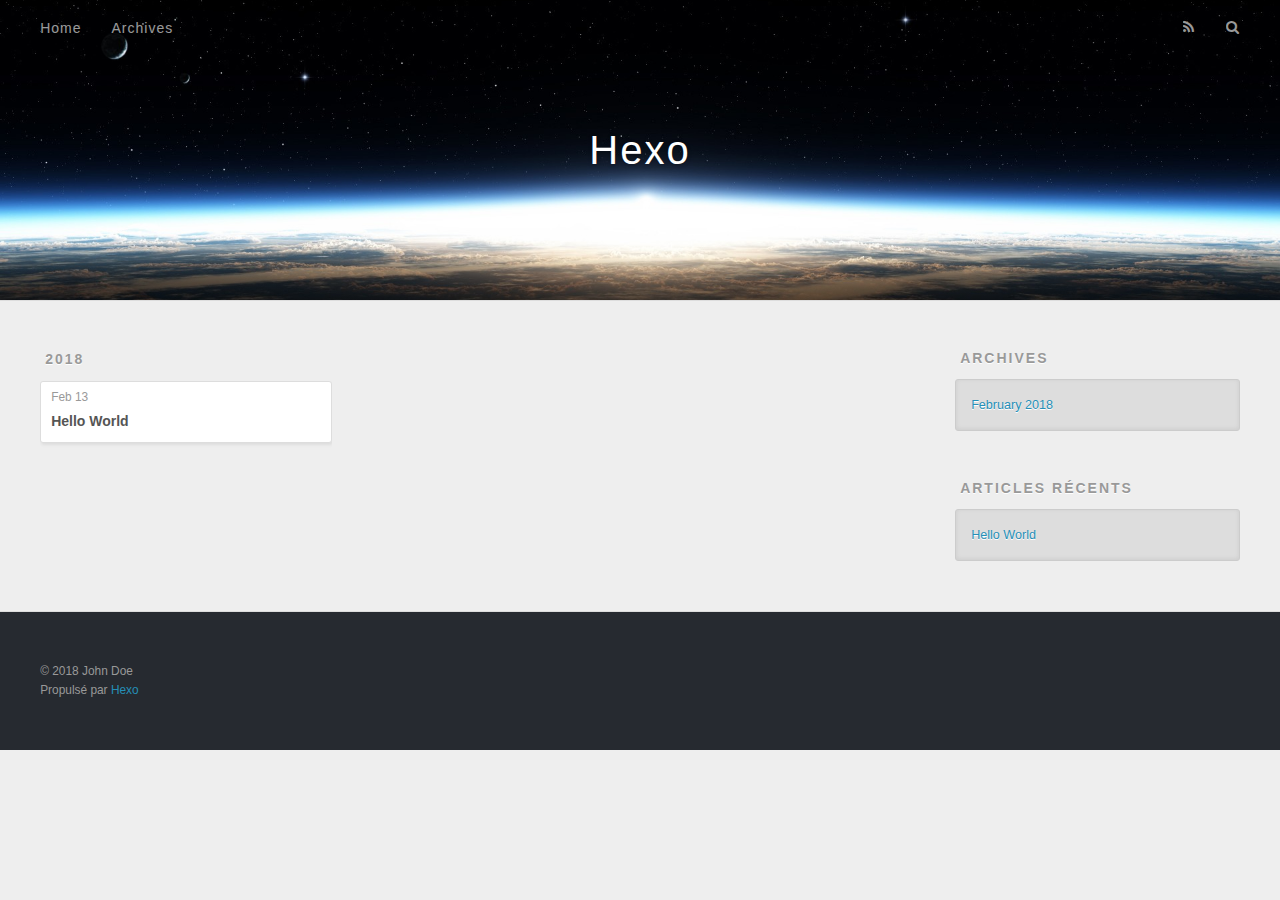
==== archives/index.html @ 567a00db "Site updated: 2018-02-13 11:32:02" ====
<!DOCTYPE html>
<html>
<head>
  <meta charset="utf-8">
  

  
  <title>Archives | Hexo</title>
  <meta name="viewport" content="width=device-width, initial-scale=1, maximum-scale=1">
  <meta property="og:type" content="website">
<meta property="og:title" content="Hexo">
<meta property="og:url" content="http://yoursite.com/archives/index.html">
<meta property="og:site_name" content="Hexo">
<meta name="twitter:card" content="summary">
<meta name="twitter:title" content="Hexo">
  
    <link rel="alternate" href="/atom.xml" title="Hexo" type="application/atom+xml">
  
  
    <link rel="icon" href="/favicon.png">
  
  
    <link href="//fonts.googleapis.com/css?family=Source+Code+Pro" rel="stylesheet" type="text/css">
  
  <link rel="stylesheet" href="/css/style.css">
</head>

<body>
  <div id="container">
    <div id="wrap">
      <header id="header">
  <div id="banner"></div>
  <div id="header-outer" class="outer">
    <div id="header-title" class="inner">
      <h1 id="logo-wrap">
        <a href="/" id="logo">Hexo</a>
      </h1>
      
    </div>
    <div id="header-inner" class="inner">
      <nav id="main-nav">
        <a id="main-nav-toggle" class="nav-icon"></a>
        
          <a class="main-nav-link" href="/">Home</a>
        
          <a class="main-nav-link" href="/archives">Archives</a>
        
      </nav>
      <nav id="sub-nav">
        
          <a id="nav-rss-link" class="nav-icon" href="/atom.xml" title="Flux RSS"></a>
        
        <a id="nav-search-btn" class="nav-icon" title="Rechercher"></a>
      </nav>
      <div id="search-form-wrap">
        <form action="//google.com/search" method="get" accept-charset="UTF-8" class="search-form"><input type="search" name="q" class="search-form-input" placeholder="Search"><button type="submit" class="search-form-submit">&#xF002;</button><input type="hidden" name="sitesearch" value="http://yoursite.com"></form>
      </div>
    </div>
  </div>
</header>
      <div class="outer">
        <section id="main">
  
  
    
    
      
      
      <section class="archives-wrap">
        <div class="archive-year-wrap">
          <a href="/archives/2018" class="archive-year">2018</a>
        </div>
        <div class="archives">
    
    <article class="archive-article archive-type-post">
  <div class="archive-article-inner">
    <header class="archive-article-header">
      <a href="/2018/02/13/hello-world/" class="archive-article-date">
  <time datetime="2018-02-13T03:14:05.000Z" itemprop="datePublished">Feb 13</time>
</a>
      
  
    <h1 itemprop="name">
      <a class="archive-article-title" href="/2018/02/13/hello-world/">Hello World</a>
    </h1>
  

    </header>
  </div>
</article>
  
  
    </div></section>
  


</section>
        
          <aside id="sidebar">
  
    

  
    

  
    
  
    
  <div class="widget-wrap">
    <h3 class="widget-title">Archives</h3>
    <div class="widget">
      <ul class="archive-list"><li class="archive-list-item"><a class="archive-list-link" href="/archives/2018/02/">February 2018</a></li></ul>
    </div>
  </div>


  
    
  <div class="widget-wrap">
    <h3 class="widget-title">Articles récents</h3>
    <div class="widget">
      <ul>
        
          <li>
            <a href="/2018/02/13/hello-world/">Hello World</a>
          </li>
        
      </ul>
    </div>
  </div>

  
</aside>
        
      </div>
      <footer id="footer">
  
  <div class="outer">
    <div id="footer-info" class="inner">
      &copy; 2018 John Doe<br>
      Propulsé par <a href="http://hexo.io/" target="_blank">Hexo</a>
    </div>
  </div>
</footer>
    </div>
    <nav id="mobile-nav">
  
    <a href="/" class="mobile-nav-link">Home</a>
  
    <a href="/archives" class="mobile-nav-link">Archives</a>
  
</nav>
    

<script src="//ajax.googleapis.com/ajax/libs/jquery/2.0.3/jquery.min.js"></script>


  <link rel="stylesheet" href="/fancybox/jquery.fancybox.css">
  <script src="/fancybox/jquery.fancybox.pack.js"></script>


<script src="/js/script.js"></script>



  </div>
</body>
</html>
---- css/style.css ----
body {
  width: 100%;
}
body:before,
body:after {
  content: "";
  display: table;
}
body:after {
  clear: both;
}
html,
body,
div,
span,
applet,
object,
iframe,
h1,
h2,
h3,
h4,
h5,
h6,
p,
blockquote,
pre,
a,
abbr,
acronym,
address,
big,
cite,
code,
del,
dfn,
em,
img,
ins,
kbd,
q,
s,
samp,
small,
strike,
strong,
sub,
sup,
tt,
var,
dl,
dt,
dd,
ol,
ul,
li,
fieldset,
form,
label,
legend,
table,
caption,
tbody,
tfoot,
thead,
tr,
th,
td {
  margin: 0;
  padding: 0;
  border: 0;
  outline: 0;
  font-weight: inherit;
  font-style: inherit;
  font-family: inherit;
  font-size: 100%;
  vertical-align: baseline;
}
body {
  line-height: 1;
  color: #000;
  background: #fff;
}
ol,
ul {
  list-style: none;
}
table {
  border-collapse: separate;
  border-spacing: 0;
  vertical-align: middle;
}
caption,
th,
td {
  text-align: left;
  font-weight: normal;
  vertical-align: middle;
}
a img {
  border: none;
}
input,
button {
  margin: 0;
  padding: 0;
}
input::-moz-focus-inner,
button::-moz-focus-inner {
  border: 0;
  padding: 0;
}
@font-face {
  font-family: FontAwesome;
  font-style: normal;
  font-weight: normal;
  src: url("fonts/fontawesome-webfont.eot?v=#4.0.3");
  src: url("fonts/fontawesome-webfont.eot?#iefix&v=#4.0.3") format("embedded-opentype"), url("fonts/fontawesome-webfont.woff?v=#4.0.3") format("woff"), url("fonts/fontawesome-webfont.ttf?v=#4.0.3") format("truetype"), url("fonts/fontawesome-webfont.svg#fontawesomeregular?v=#4.0.3") format("svg");
}
html,
body,
#container {
  height: 100%;
}
body {
  background: #eee;
  font: 14px -apple-system, BlinkMacSystemFont, "Segoe UI", "Roboto", "Oxygen", "Ubuntu", "Cantarell", "Fira Sans", "Droid Sans", "Helvetica Neue", sans-serif;
  -webkit-text-size-adjust: 100%;
}
.outer {
  max-width: 1220px;
  margin: 0 auto;
  padding: 0 20px;
}
.outer:before,
.outer:after {
  content: "";
  display: table;
}
.outer:after {
  clear: both;
}
.inner {
  display: inline;
  float: left;
  width: 98.33333333333333%;
  margin: 0 0.833333333333333%;
}
.left,
.alignleft {
  float: left;
}
.right,
.alignright {
  float: right;
}
.clear {
  clear: both;
}
#container {
  position: relative;
}
.mobile-nav-on {
  overflow: hidden;
}
#wrap {
  height: 100%;
  width: 100%;
  position: absolute;
  top: 0;
  left: 0;
  -webkit-transition: 0.2s ease-out;
  -moz-transition: 0.2s ease-out;
  -ms-transition: 0.2s ease-out;
  transition: 0.2s ease-out;
  z-index: 1;
  background: #eee;
}
.mobile-nav-on #wrap {
  left: 280px;
}
@media screen and (min-width: 768px) {
  #main {
    display: inline;
    float: left;
    width: 73.33333333333333%;
    margin: 0 0.833333333333333%;
  }
}
.article-date,
.article-category-link,
.archive-year,
.widget-title {
  text-decoration: none;
  text-transform: uppercase;
  letter-spacing: 2px;
  color: #999;
  margin-bottom: 1em;
  margin-left: 5px;
  line-height: 1em;
  text-shadow: 0 1px #fff;
  font-weight: bold;
}
.article-inner,
.archive-article-inner {
  background: #fff;
  -webkit-box-shadow: 1px 2px 3px #ddd;
  box-shadow: 1px 2px 3px #ddd;
  border: 1px solid #ddd;
  border-radius: 3px;
}
.article-entry h1,
.widget h1 {
  font-size: 2em;
}
.article-entry h2,
.widget h2 {
  font-size: 1.5em;
}
.article-entry h3,
.widget h3 {
  font-size: 1.3em;
}
.article-entry h4,
.widget h4 {
  font-size: 1.2em;
}
.article-entry h5,
.widget h5 {
  font-size: 1em;
}
.article-entry h6,
.widget h6 {
  font-size: 1em;
  color: #999;
}
.article-entry hr,
.widget hr {
  border: 1px dashed #ddd;
}
.article-entry strong,
.widget strong {
  font-weight: bold;
}
.article-entry em,
.widget em,
.article-entry cite,
.widget cite {
  font-style: italic;
}
.article-entry sup,
.widget sup,
.article-entry sub,
.widget sub {
  font-size: 0.75em;
  line-height: 0;
  position: relative;
  vertical-align: baseline;
}
.article-entry sup,
.widget sup {
  top: -0.5em;
}
.article-entry sub,
.widget sub {
  bottom: -0.2em;
}
.article-entry small,
.widget small {
  font-size: 0.85em;
}
.article-entry acronym,
.widget acronym,
.article-entry abbr,
.widget abbr {
  border-bottom: 1px dotted;
}
.article-entry ul,
.widget ul,
.article-entry ol,
.widget ol,
.article-entry dl,
.widget dl {
  margin: 0 20px;
  line-height: 1.6em;
}
.article-entry ul ul,
.widget ul ul,
.article-entry ol ul,
.widget ol ul,
.article-entry ul ol,
.widget ul ol,
.article-entry ol ol,
.widget ol ol {
  margin-top: 0;
  margin-bottom: 0;
}
.article-entry ul,
.widget ul {
  list-style: disc;
}
.article-entry ol,
.widget ol {
  list-style: decimal;
}
.article-entry dt,
.widget dt {
  font-weight: bold;
}
#header {
  height: 300px;
  position: relative;
  border-bottom: 1px solid #ddd;
}
#header:before,
#header:after {
  content: "";
  position: absolute;
  left: 0;
  right: 0;
  height: 40px;
}
#header:before {
  top: 0;
  background: -webkit-linear-gradient(rgba(0,0,0,0.2), transparent);
  background: -moz-linear-gradient(rgba(0,0,0,0.2), transparent);
  background: -ms-linear-gradient(rgba(0,0,0,0.2), transparent);
  background: linear-gradient(rgba(0,0,0,0.2), transparent);
}
#header:after {
  bottom: 0;
  background: -webkit-linear-gradient(transparent, rgba(0,0,0,0.2));
  background: -moz-linear-gradient(transparent, rgba(0,0,0,0.2));
  background: -ms-linear-gradient(transparent, rgba(0,0,0,0.2));
  background: linear-gradient(transparent, rgba(0,0,0,0.2));
}
#header-outer {
  height: 100%;
  position: relative;
}
#header-inner {
  position: relative;
  overflow: hidden;
}
#banner {
  position: absolute;
  top: 0;
  left: 0;
  width: 100%;
  height: 100%;
  background: url("images/banner.jpg") center #000;
  -webkit-background-size: cover;
  -moz-background-size: cover;
  background-size: cover;
  z-index: -1;
}
#header-title {
  text-align: center;
  height: 40px;
  position: absolute;
  top: 50%;
  left: 0;
  margin-top: -20px;
}
#logo,
#subtitle {
  text-decoration: none;
  color: #fff;
  font-weight: 300;
  text-shadow: 0 1px 4px rgba(0,0,0,0.3);
}
#logo {
  font-size: 40px;
  line-height: 40px;
  letter-spacing: 2px;
}
#subtitle {
  font-size: 16px;
  line-height: 16px;
  letter-spacing: 1px;
}
#subtitle-wrap {
  margin-top: 16px;
}
#main-nav {
  float: left;
  margin-left: -15px;
}
.nav-icon,
.main-nav-link {
  float: left;
  color: #fff;
  opacity: 0.6;
  text-decoration: none;
  text-shadow: 0 1px rgba(0,0,0,0.2);
  -webkit-transition: opacity 0.2s;
  -moz-transition: opacity 0.2s;
  -ms-transition: opacity 0.2s;
  transition: opacity 0.2s;
  display: block;
  padding: 20px 15px;
}
.nav-icon:hover,
.main-nav-link:hover {
  opacity: 1;
}
.nav-icon {
  font-family: FontAwesome;
  text-align: center;
  font-size: 14px;
  width: 14px;
  height: 14px;
  padding: 20px 15px;
  position: relative;
  cursor: pointer;
}
.main-nav-link {
  font-weight: 300;
  letter-spacing: 1px;
}
@media screen and (max-width: 479px) {
  .main-nav-link {
    display: none;
  }
}
#main-nav-toggle {
  display: none;
}
#main-nav-toggle:before {
  content: "\f0c9";
}
@media screen and (max-width: 479px) {
  #main-nav-toggle {
    display: block;
  }
}
#sub-nav {
  float: right;
  margin-right: -15px;
}
#nav-rss-link:before {
  content: "\f09e";
}
#nav-search-btn:before {
  content: "\f002";
}
#search-form-wrap {
  position: absolute;
  top: 15px;
  width: 150px;
  height: 30px;
  right: -150px;
  opacity: 0;
  -webkit-transition: 0.2s ease-out;
  -moz-transition: 0.2s ease-out;
  -ms-transition: 0.2s ease-out;
  transition: 0.2s ease-out;
}
#search-form-wrap.on {
  opacity: 1;
  right: 0;
}
@media screen and (max-width: 479px) {
  #search-form-wrap {
    width: 100%;
    right: -100%;
  }
}
.search-form {
  position: absolute;
  top: 0;
  left: 0;
  right: 0;
  background: #fff;
  padding: 5px 15px;
  border-radius: 15px;
  -webkit-box-shadow: 0 0 10px rgba(0,0,0,0.3);
  box-shadow: 0 0 10px rgba(0,0,0,0.3);
}
.search-form-input {
  border: none;
  background: none;
  color: #555;
  width: 100%;
  font: 13px -apple-system, BlinkMacSystemFont, "Segoe UI", "Roboto", "Oxygen", "Ubuntu", "Cantarell", "Fira Sans", "Droid Sans", "Helvetica Neue", sans-serif;
  outline: none;
}
.search-form-input::-webkit-search-results-decoration,
.search-form-input::-webkit-search-cancel-button {
  -webkit-appearance: none;
}
.search-form-submit {
  position: absolute;
  top: 50%;
  right: 10px;
  margin-top: -7px;
  font: 13px FontAwesome;
  border: none;
  background: none;
  color: #bbb;
  cursor: pointer;
}
.search-form-submit:hover,
.search-form-submit:focus {
  color: #777;
}
.article {
  margin: 50px 0;
}
.article-inner {
  overflow: hidden;
}
.article-meta:before,
.article-meta:after {
  content: "";
  display: table;
}
.article-meta:after {
  clear: both;
}
.article-date {
  float: left;
}
.article-category {
  float: left;
  line-height: 1em;
  color: #ccc;
  text-shadow: 0 1px #fff;
  margin-left: 8px;
}
.article-category:before {
  content: "\2022";
}
.article-category-link {
  margin: 0 12px 1em;
}
.article-header {
  padding: 20px 20px 0;
}
.article-title {
  text-decoration: none;
  font-size: 2em;
  font-weight: bold;
  color: #555;
  line-height: 1.1em;
  -webkit-transition: color 0.2s;
  -moz-transition: color 0.2s;
  -ms-transition: color 0.2s;
  transition: color 0.2s;
}
a.article-title:hover {
  color: #258fb8;
}
.article-entry {
  color: #555;
  padding: 0 20px;
}
.article-entry:before,
.article-entry:after {
  content: "";
  display: table;
}
.article-entry:after {
  clear: both;
}
.article-entry p,
.article-entry table {
  line-height: 1.6em;
  margin: 1.6em 0;
}
.article-entry h1,
.article-entry h2,
.article-entry h3,
.article-entry h4,
.article-entry h5,
.article-entry h6 {
  font-weight: bold;
}
.article-entry h1,
.article-entry h2,
.article-entry h3,
.article-entry h4,
.article-entry h5,
.article-entry h6 {
  line-height: 1.1em;
  margin: 1.1em 0;
}
.article-entry a {
  color: #258fb8;
  text-decoration: none;
}
.article-entry a:hover {
  text-decoration: underline;
}
.article-entry ul,
.article-entry ol,
.article-entry dl {
  margin-top: 1.6em;
  margin-bottom: 1.6em;
}
.article-entry img,
.article-entry video {
  max-width: 100%;
  height: auto;
  display: block;
  margin: auto;
}
.article-entry iframe {
  border: none;
}
.article-entry table {
  width: 100%;
  border-collapse: collapse;
  border-spacing: 0;
}
.article-entry th {
  font-weight: bold;
  border-bottom: 3px solid #ddd;
  padding-bottom: 0.5em;
}
.article-entry td {
  border-bottom: 1px solid #ddd;
  padding: 10px 0;
}
.article-entry blockquote {
  font-family: Georgia, "Times New Roman", serif;
  font-size: 1.4em;
  margin: 1.6em 20px;
  text-align: center;
}
.article-entry blockquote footer {
  font-size: 14px;
  margin: 1.6em 0;
  font-family: -apple-system, BlinkMacSystemFont, "Segoe UI", "Roboto", "Oxygen", "Ubuntu", "Cantarell", "Fira Sans", "Droid Sans", "Helvetica Neue", sans-serif;
}
.article-entry blockquote footer cite:before {
  content: "—";
  padding: 0 0.5em;
}
.article-entry .pullquote {
  text-align: left;
  width: 45%;
  margin: 0;
}
.article-entry .pullquote.left {
  margin-left: 0.5em;
  margin-right: 1em;
}
.article-entry .pullquote.right {
  margin-right: 0.5em;
  margin-left: 1em;
}
.article-entry .caption {
  color: #999;
  display: block;
  font-size: 0.9em;
  margin-top: 0.5em;
  position: relative;
  text-align: center;
}
.article-entry .video-container {
  position: relative;
  padding-top: 56.25%;
  height: 0;
  overflow: hidden;
}
.article-entry .video-container iframe,
.article-entry .video-container object,
.article-entry .video-container embed {
  position: absolute;
  top: 0;
  left: 0;
  width: 100%;
  height: 100%;
  margin-top: 0;
}
.article-more-link a {
  display: inline-block;
  line-height: 1em;
  padding: 6px 15px;
  border-radius: 15px;
  background: #eee;
  color: #999;
  text-shadow: 0 1px #fff;
  text-decoration: none;
}
.article-more-link a:hover {
  background: #258fb8;
  color: #fff;
  text-decoration: none;
  text-shadow: 0 1px #1e7293;
}
.article-footer {
  font-size: 0.85em;
  line-height: 1.6em;
  border-top: 1px solid #ddd;
  padding-top: 1.6em;
  margin: 0 20px 20px;
}
.article-footer:before,
.article-footer:after {
  content: "";
  display: table;
}
.article-footer:after {
  clear: both;
}
.article-footer a {
  color: #999;
  text-decoration: none;
}
.article-footer a:hover {
  color: #555;
}
.article-tag-list-item {
  float: left;
  margin-right: 10px;
}
.article-tag-list-link:before {
  content: "#";
}
.article-comment-link {
  float: right;
}
.article-comment-link:before {
  content: "\f075";
  font-family: FontAwesome;
  padding-right: 8px;
}
.article-share-link {
  cursor: pointer;
  float: right;
  margin-left: 20px;
}
.article-share-link:before {
  content: "\f064";
  font-family: FontAwesome;
  padding-right: 6px;
}
#article-nav {
  position: relative;
}
#article-nav:before,
#article-nav:after {
  content: "";
  display: table;
}
#article-nav:after {
  clear: both;
}
@media screen and (min-width: 768px) {
  #article-nav {
    margin: 50px 0;
  }
  #article-nav:before {
    width: 8px;
    height: 8px;
    position: absolute;
    top: 50%;
    left: 50%;
    margin-top: -4px;
    margin-left: -4px;
    content: "";
    border-radius: 50%;
    background: #ddd;
    -webkit-box-shadow: 0 1px 2px #fff;
    box-shadow: 0 1px 2px #fff;
  }
}
.article-nav-link-wrap {
  text-decoration: none;
  text-shadow: 0 1px #fff;
  color: #999;
  -webkit-box-sizing: border-box;
  -moz-box-sizing: border-box;
  box-sizing: border-box;
  margin-top: 50px;
  text-align: center;
  display: block;
}
.article-nav-link-wrap:hover {
  color: #555;
}
@media screen and (min-width: 768px) {
  .article-nav-link-wrap {
    width: 50%;
    margin-top: 0;
  }
}
@media screen and (min-width: 768px) {
  #article-nav-newer {
    float: left;
    text-align: right;
    padding-right: 20px;
  }
}
@media screen and (min-width: 768px) {
  #article-nav-older {
    float: right;
    text-align: left;
    padding-left: 20px;
  }
}
.article-nav-caption {
  text-transform: uppercase;
  letter-spacing: 2px;
  color: #ddd;
  line-height: 1em;
  font-weight: bold;
}
#article-nav-newer .article-nav-caption {
  margin-right: -2px;
}
.article-nav-title {
  font-size: 0.85em;
  line-height: 1.6em;
  margin-top: 0.5em;
}
.article-share-box {
  position: absolute;
  display: none;
  background: #fff;
  -webkit-box-shadow: 1px 2px 10px rgba(0,0,0,0.2);
  box-shadow: 1px 2px 10px rgba(0,0,0,0.2);
  border-radius: 3px;
  margin-left: -145px;
  overflow: hidden;
  z-index: 1;
}
.article-share-box.on {
  display: block;
}
.article-share-input {
  width: 100%;
  background: none;
  -webkit-box-sizing: border-box;
  -moz-box-sizing: border-box;
  box-sizing: border-box;
  font: 14px -apple-system, BlinkMacSystemFont, "Segoe UI", "Roboto", "Oxygen", "Ubuntu", "Cantarell", "Fira Sans", "Droid Sans", "Helvetica Neue", sans-serif;
  padding: 0 15px;
  color: #555;
  outline: none;
  border: 1px solid #ddd;
  border-radius: 3px 3px 0 0;
  height: 36px;
  line-height: 36px;
}
.article-share-links {
  background: #eee;
}
.article-share-links:before,
.article-share-links:after {
  content: "";
  display: table;
}
.article-share-links:after {
  clear: both;
}
.article-share-twitter,
.article-share-facebook,
.article-share-pinterest,
.article-share-google {
  width: 50px;
  height: 36px;
  display: block;
  float: left;
  position: relative;
  color: #999;
  text-shadow: 0 1px #fff;
}
.article-share-twitter:before,
.article-share-facebook:before,
.article-share-pinterest:before,
.article-share-google:before {
  font-size: 20px;
  font-family: FontAwesome;
  width: 20px;
  height: 20px;
  position: absolute;
  top: 50%;
  left: 50%;
  margin-top: -10px;
  margin-left: -10px;
  text-align: center;
}
.article-share-twitter:hover,
.article-share-facebook:hover,
.article-share-pinterest:hover,
.article-share-google:hover {
  color: #fff;
}
.article-share-twitter:before {
  content: "\f099";
}
.article-share-twitter:hover {
  background: #00aced;
  text-shadow: 0 1px #008abe;
}
.article-share-facebook:before {
  content: "\f09a";
}
.article-share-facebook:hover {
  background: #3b5998;
  text-shadow: 0 1px #2f477a;
}
.article-share-pinterest:before {
  content: "\f0d2";
}
.article-share-pinterest:hover {
  background: #cb2027;
  text-shadow: 0 1px #a21a1f;
}
.article-share-google:before {
  content: "\f0d5";
}
.article-share-google:hover {
  background: #dd4b39;
  text-shadow: 0 1px #be3221;
}
.article-gallery {
  background: #000;
  position: relative;
}
.article-gallery-photos {
  position: relative;
  overflow: hidden;
}
.article-gallery-img {
  display: none;
  max-width: 100%;
}
.article-gallery-img:first-child {
  display: block;
}
.article-gallery-img.loaded {
  position: absolute;
  display: block;
}
.article-gallery-img img {
  display: block;
  max-width: 100%;
  margin: 0 auto;
}
#comments {
  background: #fff;
  -webkit-box-shadow: 1px 2px 3px #ddd;
  box-shadow: 1px 2px 3px #ddd;
  padding: 20px;
  border: 1px solid #ddd;
  border-radius: 3px;
  margin: 50px 0;
}
#comments a {
  color: #258fb8;
}
.archives-wrap {
  margin: 50px 0;
}
.archives:before,
.archives:after {
  content: "";
  display: table;
}
.archives:after {
  clear: both;
}
.archive-year-wrap {
  margin-bottom: 1em;
}
.archives {
  -webkit-column-gap: 10px;
  -moz-column-gap: 10px;
  column-gap: 10px;
}
@media screen and (min-width: 480px) and (max-width: 767px) {
  .archives {
    -webkit-column-count: 2;
    -moz-column-count: 2;
    column-count: 2;
  }
}
@media screen and (min-width: 768px) {
  .archives {
    -webkit-column-count: 3;
    -moz-column-count: 3;
    column-count: 3;
  }
}
.archive-article {
  -webkit-column-break-inside: avoid;
  page-break-inside: avoid;
  overflow: hidden;
  break-inside: avoid-column;
}
.archive-article-inner {
  padding: 10px;
  margin-bottom: 15px;
}
.archive-article-title {
  text-decoration: none;
  font-weight: bold;
  color: #555;
  -webkit-transition: color 0.2s;
  -moz-transition: color 0.2s;
  -ms-transition: color 0.2s;
  transition: color 0.2s;
  line-height: 1.6em;
}
.archive-article-title:hover {
  color: #258fb8;
}
.archive-article-footer {
  margin-top: 1em;
}
.archive-article-date {
  color: #999;
  text-decoration: none;
  font-size: 0.85em;
  line-height: 1em;
  margin-bottom: 0.5em;
  display: block;
}
#page-nav {
  margin: 50px auto;
  background: #fff;
  -webkit-box-shadow: 1px 2px 3px #ddd;
  box-shadow: 1px 2px 3px #ddd;
  border: 1px solid #ddd;
  border-radius: 3px;
  text-align: center;
  color: #999;
  overflow: hidden;
}
#page-nav:before,
#page-nav:after {
  content: "";
  display: table;
}
#page-nav:after {
  clear: both;
}
#page-nav a,
#page-nav span {
  padding: 10px 20px;
  line-height: 1;
  height: 2ex;
}
#page-nav a {
  color: #999;
  text-decoration: none;
}
#page-nav a:hover {
  background: #999;
  color: #fff;
}
#page-nav .prev {
  float: left;
}
#page-nav .next {
  float: right;
}
#page-nav .page-number {
  display: inline-block;
}
@media screen and (max-width: 479px) {
  #page-nav .page-number {
    display: none;
  }
}
#page-nav .current {
  color: #555;
  font-weight: bold;
}
#page-nav .space {
  color: #ddd;
}
#footer {
  background: #262a30;
  padding: 50px 0;
  border-top: 1px solid #ddd;
  color: #999;
}
#footer a {
  color: #258fb8;
  text-decoration: none;
}
#footer a:hover {
  text-decoration: underline;
}
#footer-info {
  line-height: 1.6em;
  font-size: 0.85em;
}
.article-entry pre,
.article-entry .highlight {
  background: #2d2d2d;
  margin: 0 -20px;
  padding: 15px 20px;
  border-style: solid;
  border-color: #ddd;
  border-width: 1px 0;
  overflow: auto;
  color: #ccc;
  line-height: 22.400000000000002px;
}
.article-entry .highlight .gutter pre,
.article-entry .gist .gist-file .gist-data .line-numbers {
  color: #666;
  font-size: 0.85em;
}
.article-entry pre,
.article-entry code {
  font-family: "Source Code Pro", Consolas, Monaco, Menlo, Consolas, monospace;
}
.article-entry code {
  background: #eee;
  text-shadow: 0 1px #fff;
  padding: 0 0.3em;
}
.article-entry pre code {
  background: none;
  text-shadow: none;
  padding: 0;
}
.article-entry .highlight pre {
  border: none;
  margin: 0;
  padding: 0;
}
.article-entry .highlight table {
  margin: 0;
  width: auto;
}
.article-entry .highlight td {
  border: none;
  padding: 0;
}
.article-entry .highlight figcaption {
  font-size: 0.85em;
  color: #999;
  line-height: 1em;
  margin-bottom: 1em;
}
.article-entry .highlight figcaption:before,
.article-entry .highlight figcaption:after {
  content: "";
  display: table;
}
.article-entry .highlight figcaption:after {
  clear: both;
}
.article-entry .highlight figcaption a {
  float: right;
}
.article-entry .highlight .gutter pre {
  text-align: right;
  padding-right: 20px;
}
.article-entry .highlight .line {
  height: 22.400000000000002px;
}
.article-entry .highlight .line.marked {
  background: #515151;
}
.article-entry .gist {
  margin: 0 -20px;
  border-style: solid;
  border-color: #ddd;
  border-width: 1px 0;
  background: #2d2d2d;
  padding: 15px 20px 15px 0;
}
.article-entry .gist .gist-file {
  border: none;
  font-family: "Source Code Pro", Consolas, Monaco, Menlo, Consolas, monospace;
  margin: 0;
}
.article-entry .gist .gist-file .gist-data {
  background: none;
  border: none;
}
.article-entry .gist .gist-file .gist-data .line-numbers {
  background: none;
  border: none;
  padding: 0 20px 0 0;
}
.article-entry .gist .gist-file .gist-data .line-data {
  padding: 0 !important;
}
.article-entry .gist .gist-file .highlight {
  margin: 0;
  padding: 0;
  border: none;
}
.article-entry .gist .gist-file .gist-meta {
  background: #2d2d2d;
  color: #999;
  font: 0.85em -apple-system, BlinkMacSystemFont, "Segoe UI", "Roboto", "Oxygen", "Ubuntu", "Cantarell", "Fira Sans", "Droid Sans", "Helvetica Neue", sans-serif;
  text-shadow: 0 0;
  padding: 0;
  margin-top: 1em;
  margin-left: 20px;
}
.article-entry .gist .gist-file .gist-meta a {
  color: #258fb8;
  font-weight: normal;
}
.article-entry .gist .gist-file .gist-meta a:hover {
  text-decoration: underline;
}
pre .comment,
pre .title {
  color: #999;
}
pre .variable,
pre .attribute,
pre .tag,
pre .regexp,
pre .ruby .constant,
pre .xml .tag .title,
pre .xml .pi,
pre .xml .doctype,
pre .html .doctype,
pre .css .id,
pre .css .class,
pre .css .pseudo {
  color: #f2777a;
}
pre .number,
pre .preprocessor,
pre .built_in,
pre .literal,
pre .params,
pre .constant {
  color: #f99157;
}
pre .class,
pre .ruby .class .title,
pre .css .rules .attribute {
  color: #9c9;
}
pre .string,
pre .value,
pre .inheritance,
pre .header,
pre .ruby .symbol,
pre .xml .cdata {
  color: #9c9;
}
pre .css .hexcolor {
  color: #6cc;
}
pre .function,
pre .python .decorator,
pre .python .title,
pre .ruby .function .title,
pre .ruby .title .keyword,
pre .perl .sub,
pre .javascript .title,
pre .coffeescript .title {
  color: #69c;
}
pre .keyword,
pre .javascript .function {
  color: #c9c;
}
@media screen and (max-width: 479px) {
  #mobile-nav {
    position: absolute;
    top: 0;
    left: 0;
    width: 280px;
    height: 100%;
    background: #191919;
    border-right: 1px solid #fff;
  }
}
@media screen and (max-width: 479px) {
  .mobile-nav-link {
    display: block;
    color: #999;
    text-decoration: none;
    padding: 15px 20px;
    font-weight: bold;
  }
  .mobile-nav-link:hover {
    color: #fff;
  }
}
@media screen and (min-width: 768px) {
  #sidebar {
    display: inline;
    float: left;
    width: 23.333333333333332%;
    margin: 0 0.833333333333333%;
  }
}
.widget-wrap {
  margin: 50px 0;
}
.widget {
  color: #777;
  text-shadow: 0 1px #fff;
  background: #ddd;
  -webkit-box-shadow: 0 -1px 4px #ccc inset;
  box-shadow: 0 -1px 4px #ccc inset;
  border: 1px solid #ccc;
  padding: 15px;
  border-radius: 3px;
}
.widget a {
  color: #258fb8;
  text-decoration: none;
}
.widget a:hover {
  text-decoration: underline;
}
.widget ul ul,
.widget ol ul,
.widget dl ul,
.widget ul ol,
.widget ol ol,
.widget dl ol,
.widget ul dl,
.widget ol dl,
.widget dl dl {
  margin-left: 15px;
  list-style: disc;
}
.widget {
  line-height: 1.6em;
  word-wrap: break-word;
  font-size: 0.9em;
}
.widget ul,
.widget ol {
  list-style: none;
  margin: 0;
}
.widget ul ul,
.widget ol ul,
.widget ul ol,
.widget ol ol {
  margin: 0 20px;
}
.widget ul ul,
.widget ol ul {
  list-style: disc;
}
.widget ul ol,
.widget ol ol {
  list-style: decimal;
}
.category-list-count,
.tag-list-count,
.archive-list-count {
  padding-left: 5px;
  color: #999;
  font-size: 0.85em;
}
.category-list-count:before,
.tag-list-count:before,
.archive-list-count:before {
  content: "(";
}
.category-list-count:after,
.tag-list-count:after,
.archive-list-count:after {
  content: ")";
}
.tagcloud a {
  margin-right: 5px;
  display: inline-block;
}
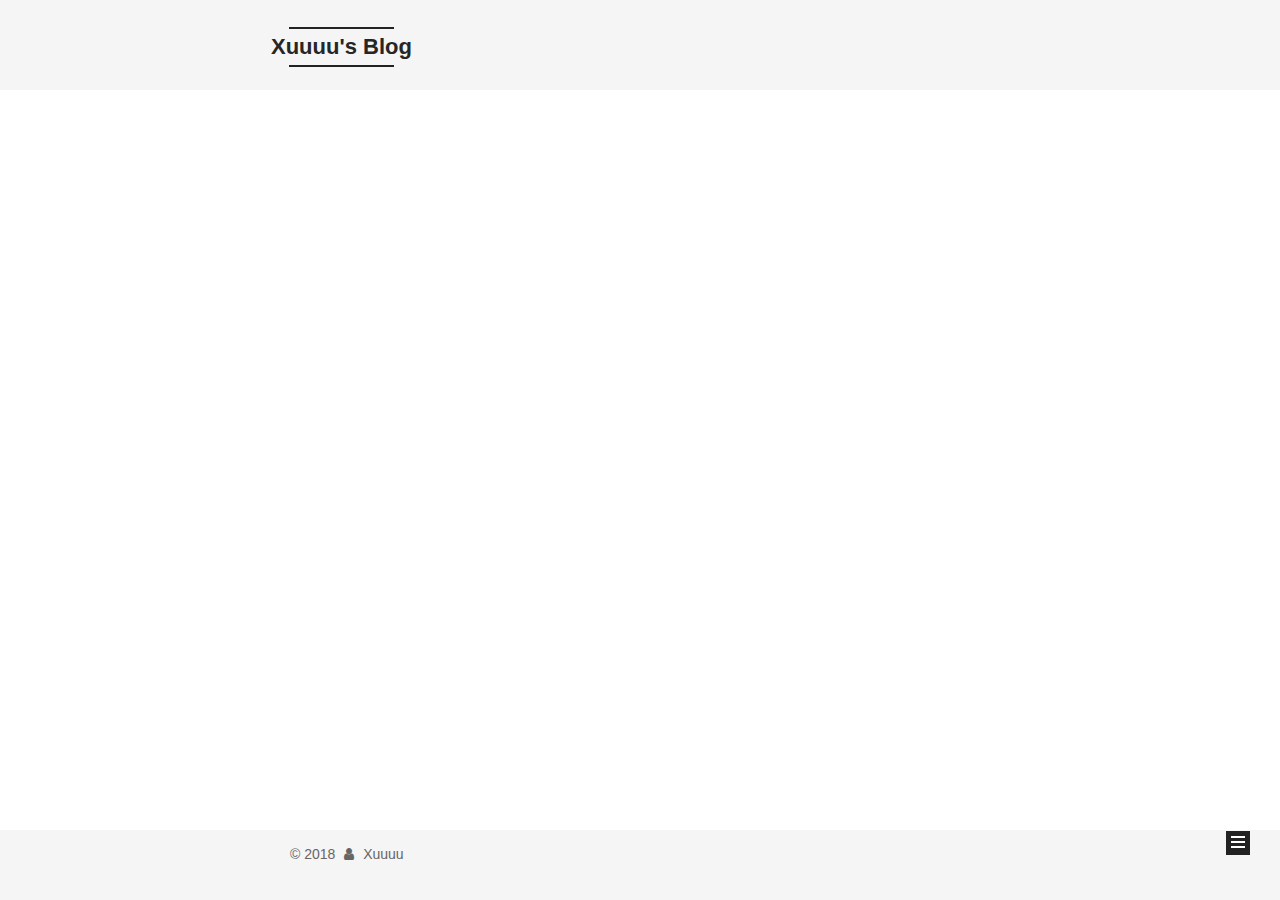
==== commit 506fc27c: "Site updated: 2018-02-13 17:18:20" ====
--- a/archives/index.html
+++ b/archives/index.html
@@ -1,169 +1,557 @@
 <!DOCTYPE html>
-<html>
+
+
+
+  
+
+
+<html class="theme-next mist use-motion" lang="zh-Hans">
 <head>
-  <meta charset="utf-8">
-  
-
-  
-  <title>Archives | Hexo</title>
-  <meta name="viewport" content="width=device-width, initial-scale=1, maximum-scale=1">
-  <meta property="og:type" content="website">
-<meta property="og:title" content="Hexo">
+  <meta charset="UTF-8"/>
+<meta http-equiv="X-UA-Compatible" content="IE=edge" />
+<meta name="viewport" content="width=device-width, initial-scale=1, maximum-scale=1"/>
+<meta name="theme-color" content="#222">
+
+
+
+
+
+
+
+
+
+<meta http-equiv="Cache-Control" content="no-transform" />
+<meta http-equiv="Cache-Control" content="no-siteapp" />
+
+
+
+
+
+
+
+
+
+
+
+
+
+
+
+
+  
+  
+  <link href="/lib/fancybox/source/jquery.fancybox.css?v=2.1.5" rel="stylesheet" type="text/css" />
+
+
+
+
+
+
+
+<link href="/lib/font-awesome/css/font-awesome.min.css?v=4.6.2" rel="stylesheet" type="text/css" />
+
+<link href="/css/main.css?v=5.1.4" rel="stylesheet" type="text/css" />
+
+
+  <link rel="apple-touch-icon" sizes="180x180" href="/images/logo_x.png?v=5.1.4">
+
+
+  <link rel="icon" type="image/png" sizes="32x32" href="/images/logo_x.png?v=5.1.4">
+
+
+  <link rel="icon" type="image/png" sizes="16x16" href="/images/logo_x.png?v=5.1.4">
+
+
+
+
+
+
+  <meta name="keywords" content="Hexo, NexT, Xuuuu, Blog" />
+
+
+
+
+
+
+
+
+
+
+<meta property="og:type" content="website">
+<meta property="og:title" content="Xuuuu&#39;s Blog">
 <meta property="og:url" content="http://yoursite.com/archives/index.html">
-<meta property="og:site_name" content="Hexo">
+<meta property="og:site_name" content="Xuuuu&#39;s Blog">
+<meta property="og:locale" content="zh-Hans">
 <meta name="twitter:card" content="summary">
-<meta name="twitter:title" content="Hexo">
-  
-    <link rel="alternate" href="/atom.xml" title="Hexo" type="application/atom+xml">
-  
-  
-    <link rel="icon" href="/favicon.png">
-  
-  
-    <link href="//fonts.googleapis.com/css?family=Source+Code+Pro" rel="stylesheet" type="text/css">
-  
-  <link rel="stylesheet" href="/css/style.css">
+<meta name="twitter:title" content="Xuuuu&#39;s Blog">
+
+
+
+<script type="text/javascript" id="hexo.configurations">
+  var NexT = window.NexT || {};
+  var CONFIG = {
+    root: '/',
+    scheme: 'Mist',
+    version: '5.1.4',
+    sidebar: {"position":"left","display":"post","offset":12,"b2t":false,"scrollpercent":false,"onmobile":false},
+    fancybox: true,
+    tabs: true,
+    motion: {"enable":true,"async":false,"transition":{"post_block":"fadeIn","post_header":"slideDownIn","post_body":"slideDownIn","coll_header":"slideLeftIn","sidebar":"slideUpIn"}},
+    duoshuo: {
+      userId: '0',
+      author: '博主'
+    },
+    algolia: {
+      applicationID: '',
+      apiKey: '',
+      indexName: '',
+      hits: {"per_page":10},
+      labels: {"input_placeholder":"Search for Posts","hits_empty":"We didn't find any results for the search: ${query}","hits_stats":"${hits} results found in ${time} ms"}
+    }
+  };
+</script>
+
+
+
+  <link rel="canonical" href="http://yoursite.com/archives/"/>
+
+
+
+
+
+  <title>归档 | Xuuuu's Blog</title>
+  
+
+
+
+
+
+
+
+
 </head>
 
-<body>
-  <div id="container">
-    <div id="wrap">
-      <header id="header">
-  <div id="banner"></div>
-  <div id="header-outer" class="outer">
-    <div id="header-title" class="inner">
-      <h1 id="logo-wrap">
-        <a href="/" id="logo">Hexo</a>
-      </h1>
-      
+<body itemscope itemtype="http://schema.org/WebPage" lang="zh-Hans">
+
+  
+  
+    
+  
+
+  <div class="container sidebar-position-left page-archive">
+    <div class="headband"></div>
+
+    <header id="header" class="header" itemscope itemtype="http://schema.org/WPHeader">
+      <div class="header-inner"><div class="site-brand-wrapper">
+  <div class="site-meta ">
+    
+
+    <div class="custom-logo-site-title">
+      <a href="/"  class="brand" rel="start">
+        <span class="logo-line-before"><i></i></span>
+        <span class="site-title">Xuuuu's Blog</span>
+        <span class="logo-line-after"><i></i></span>
+      </a>
     </div>
-    <div id="header-inner" class="inner">
-      <nav id="main-nav">
-        <a id="main-nav-toggle" class="nav-icon"></a>
-        
-          <a class="main-nav-link" href="/">Home</a>
-        
-          <a class="main-nav-link" href="/archives">Archives</a>
-        
-      </nav>
-      <nav id="sub-nav">
-        
-          <a id="nav-rss-link" class="nav-icon" href="/atom.xml" title="Flux RSS"></a>
-        
-        <a id="nav-search-btn" class="nav-icon" title="Rechercher"></a>
-      </nav>
-      <div id="search-form-wrap">
-        <form action="//google.com/search" method="get" accept-charset="UTF-8" class="search-form"><input type="search" name="q" class="search-form-input" placeholder="Search"><button type="submit" class="search-form-submit">&#xF002;</button><input type="hidden" name="sitesearch" value="http://yoursite.com"></form>
+      
+        <p class="site-subtitle"></p>
+      
+  </div>
+
+  <div class="site-nav-toggle">
+    <button>
+      <span class="btn-bar"></span>
+      <span class="btn-bar"></span>
+      <span class="btn-bar"></span>
+    </button>
+  </div>
+</div>
+
+<nav class="site-nav">
+  
+
+  
+    <ul id="menu" class="menu">
+      
+        
+        <li class="menu-item menu-item-home">
+          <a href="/" rel="section">
+            
+              <i class="menu-item-icon fa fa-fw fa-home"></i> <br />
+            
+            首页
+          </a>
+        </li>
+      
+        
+        <li class="menu-item menu-item-archives">
+          <a href="/archives/" rel="section">
+            
+              <i class="menu-item-icon fa fa-fw fa-archive"></i> <br />
+            
+            归档
+          </a>
+        </li>
+      
+
+      
+    </ul>
+  
+
+  
+</nav>
+
+
+
+ </div>
+    </header>
+
+    <main id="main" class="main">
+      <div class="main-inner">
+        <div class="content-wrap">
+          <div id="content" class="content">
+            
+
+  
+  
+  
+  <div class="post-block archive">
+    <div id="posts" class="posts-collapse">
+      <span class="archive-move-on"></span>
+
+      <span class="archive-page-counter">
+        
+        
+        
+          
+        
+        嗯..! 目前共计 1 篇日志。 继续努力。
+      </span>
+
+      
+
+        
+        
+        
+
+        
+          
+          <div class="collection-title">
+            <h1 class="archive-year" id="archive-year-2018">2018</h1>
+          </div>
+        
+        
+
+        
+
+  <article class="post post-type-normal" itemscope itemtype="http://schema.org/Article">
+    <header class="post-header">
+
+      <h2 class="post-title">
+        
+            <a class="post-title-link" href="/2018/02/13/hello-world/" itemprop="url">
+              
+                <span itemprop="name">Hello World</span>
+              
+            </a>
+        
+      </h2>
+
+      <div class="post-meta">
+        <time class="post-time" itemprop="dateCreated"
+              datetime="2018-02-13T15:40:44+08:00"
+              content="2018-02-13" >
+          02-13
+        </time>
       </div>
+
+    </header>
+  </article>
+
+
+
+      
+
     </div>
   </div>
-</header>
-      <div class="outer">
-        <section id="main">
-  
-  
-    
-    
-      
-      
-      <section class="archives-wrap">
-        <div class="archive-year-wrap">
-          <a href="/archives/2018" class="archive-year">2018</a>
+  
+  
+  
+
+  
+
+
+
+          </div>
+          
+
+
+          
+
         </div>
-        <div class="archives">
-    
-    <article class="archive-article archive-type-post">
-  <div class="archive-article-inner">
-    <header class="archive-article-header">
-      <a href="/2018/02/13/hello-world/" class="archive-article-date">
-  <time datetime="2018-02-13T03:14:05.000Z" itemprop="datePublished">Feb 13</time>
-</a>
-      
-  
-    <h1 itemprop="name">
-      <a class="archive-article-title" href="/2018/02/13/hello-world/">Hello World</a>
-    </h1>
-  
-
-    </header>
-  </div>
-</article>
-  
-  
-    </div></section>
-  
-
-
-</section>
-        
-          <aside id="sidebar">
-  
-    
-
-  
-    
-
-  
-    
-  
-    
-  <div class="widget-wrap">
-    <h3 class="widget-title">Archives</h3>
-    <div class="widget">
-      <ul class="archive-list"><li class="archive-list-item"><a class="archive-list-link" href="/archives/2018/02/">February 2018</a></li></ul>
+        
+          
+  
+  <div class="sidebar-toggle">
+    <div class="sidebar-toggle-line-wrap">
+      <span class="sidebar-toggle-line sidebar-toggle-line-first"></span>
+      <span class="sidebar-toggle-line sidebar-toggle-line-middle"></span>
+      <span class="sidebar-toggle-line sidebar-toggle-line-last"></span>
     </div>
   </div>
 
-
-  
+  <aside id="sidebar" class="sidebar">
     
-  <div class="widget-wrap">
-    <h3 class="widget-title">Articles récents</h3>
-    <div class="widget">
-      <ul>
-        
-          <li>
-            <a href="/2018/02/13/hello-world/">Hello World</a>
-          </li>
-        
-      </ul>
+    <div class="sidebar-inner">
+
+      
+
+      
+
+      <section class="site-overview-wrap sidebar-panel sidebar-panel-active">
+        <div class="site-overview">
+          <div class="site-author motion-element" itemprop="author" itemscope itemtype="http://schema.org/Person">
+            
+              <img class="site-author-image" itemprop="image"
+                src="/images/avatar.png"
+                alt="Xuuuu" />
+            
+              <p class="site-author-name" itemprop="name">Xuuuu</p>
+              <p class="site-description motion-element" itemprop="description"></p>
+          </div>
+
+          <nav class="site-state motion-element">
+
+            
+              <div class="site-state-item site-state-posts">
+              
+                <a href="/archives/">
+              
+                  <span class="site-state-item-count">1</span>
+                  <span class="site-state-item-name">日志</span>
+                </a>
+              </div>
+            
+
+            
+
+            
+
+          </nav>
+
+          
+
+          
+            <div class="links-of-author motion-element">
+                
+                  <span class="links-of-author-item">
+                    <a href="https://github.com/xuuuu" target="_blank" title="GitHub">
+                      
+                        <i class="fa fa-fw fa-github"></i>GitHub</a>
+                  </span>
+                
+            </div>
+          
+
+          
+          
+
+          
+          
+
+          
+
+        </div>
+      </section>
+
+      
+
+      
+
     </div>
+  </aside>
+
+
+        
+      </div>
+    </main>
+
+    <footer id="footer" class="footer">
+      <div class="footer-inner">
+        <div class="copyright">&copy; <span itemprop="copyrightYear">2018</span>
+  <span class="with-love">
+    <i class="fa fa-user"></i>
+  </span>
+  <span class="author" itemprop="copyrightHolder">Xuuuu</span>
+
+  
+</div>
+
+
+
+
+
+
+
+
+
+        
+
+
+
+
+
+
+
+        
+      </div>
+    </footer>
+
+    
+      <div class="back-to-top">
+        <i class="fa fa-arrow-up"></i>
+        
+      </div>
+    
+
+    
+
   </div>
 
   
-</aside>
-        
-      </div>
-      <footer id="footer">
-  
-  <div class="outer">
-    <div id="footer-info" class="inner">
-      &copy; 2018 John Doe<br>
-      Propulsé par <a href="http://hexo.io/" target="_blank">Hexo</a>
-    </div>
-  </div>
-</footer>
-    </div>
-    <nav id="mobile-nav">
-  
-    <a href="/" class="mobile-nav-link">Home</a>
-  
-    <a href="/archives" class="mobile-nav-link">Archives</a>
-  
-</nav>
-    
-
-<script src="//ajax.googleapis.com/ajax/libs/jquery/2.0.3/jquery.min.js"></script>
-
-
-  <link rel="stylesheet" href="/fancybox/jquery.fancybox.css">
-  <script src="/fancybox/jquery.fancybox.pack.js"></script>
-
-
-<script src="/js/script.js"></script>
-
-
-
-  </div>
+
+<script type="text/javascript">
+  if (Object.prototype.toString.call(window.Promise) !== '[object Function]') {
+    window.Promise = null;
+  }
+</script>
+
+
+
+
+
+
+
+
+
+  
+
+
+
+
+
+
+
+
+
+
+
+
+  
+  
+    <script type="text/javascript" src="/lib/jquery/index.js?v=2.1.3"></script>
+  
+
+  
+  
+    <script type="text/javascript" src="/lib/fastclick/lib/fastclick.min.js?v=1.0.6"></script>
+  
+
+  
+  
+    <script type="text/javascript" src="/lib/jquery_lazyload/jquery.lazyload.js?v=1.9.7"></script>
+  
+
+  
+  
+    <script type="text/javascript" src="/lib/velocity/velocity.min.js?v=1.2.1"></script>
+  
+
+  
+  
+    <script type="text/javascript" src="/lib/velocity/velocity.ui.min.js?v=1.2.1"></script>
+  
+
+  
+  
+    <script type="text/javascript" src="/lib/fancybox/source/jquery.fancybox.pack.js?v=2.1.5"></script>
+  
+
+
+  
+
+
+  <script type="text/javascript" src="/js/src/utils.js?v=5.1.4"></script>
+
+  <script type="text/javascript" src="/js/src/motion.js?v=5.1.4"></script>
+
+
+
+  
+  
+
+  
+
+  
+
+
+  <script type="text/javascript" src="/js/src/bootstrap.js?v=5.1.4"></script>
+
+
+
+  
+
+
+  
+
+
+
+
+	
+
+
+
+
+
+  
+
+
+
+
+
+  
+
+
+
+
+
+
+
+
+
+
+
+
+  
+
+
+
+
+
+  
+
+  
+
+  
+
+  
+  
+
+  
+
+  
+
+  
+
 </body>
-</html>+</html>
--- a/css/main.css
+++ b/css/main.css
@@ -0,0 +1,2906 @@
+/* normalize.css v3.0.2 | MIT License | git.io/normalize */
+html {
+  font-family: sans-serif; /* 1 */
+  -ms-text-size-adjust: 100%; /* 2 */
+  -webkit-text-size-adjust: 100%; /* 2 */
+}
+body {
+  margin: 0;
+}
+article,
+aside,
+details,
+figcaption,
+figure,
+footer,
+header,
+hgroup,
+main,
+menu,
+nav,
+section,
+summary {
+  display: block;
+}
+audio,
+canvas,
+progress,
+video {
+  display: inline-block; /* 1 */
+  vertical-align: baseline; /* 2 */
+}
+audio:not([controls]) {
+  display: none;
+  height: 0;
+}
+[hidden],
+template {
+  display: none;
+}
+a {
+  background-color: transparent;
+}
+a:active,
+a:hover {
+  outline: 0;
+}
+abbr[title] {
+  border-bottom: 1px dotted;
+}
+b,
+strong {
+  font-weight: bold;
+}
+dfn {
+  font-style: italic;
+}
+h1 {
+  font-size: 2em;
+  margin: 0.67em 0;
+}
+mark {
+  background: #ff0;
+  color: #000;
+}
+small {
+  font-size: 80%;
+}
+sub,
+sup {
+  font-size: 75%;
+  line-height: 0;
+  position: relative;
+  vertical-align: baseline;
+}
+sup {
+  top: -0.5em;
+}
+sub {
+  bottom: -0.25em;
+}
+img {
+  border: 0;
+}
+svg:not(:root) {
+  overflow: hidden;
+}
+figure {
+  margin: 1em 40px;
+}
+hr {
+  -moz-box-sizing: content-box;
+  box-sizing: content-box;
+  height: 0;
+}
+pre {
+  overflow: auto;
+}
+code,
+kbd,
+pre,
+samp {
+  font-family: monospace, monospace;
+  font-size: 1em;
+}
+button,
+input,
+optgroup,
+select,
+textarea {
+  color: inherit; /* 1 */
+  font: inherit; /* 2 */
+  margin: 0; /* 3 */
+}
+button {
+  overflow: visible;
+}
+button,
+select {
+  text-transform: none;
+}
+button,
+html input[type="button"],
+input[type="reset"],
+input[type="submit"] {
+  -webkit-appearance: button; /* 2 */
+  cursor: pointer; /* 3 */
+}
+button[disabled],
+html input[disabled] {
+  cursor: default;
+}
+button::-moz-focus-inner,
+input::-moz-focus-inner {
+  border: 0;
+  padding: 0;
+}
+input {
+  line-height: normal;
+}
+input[type="checkbox"],
+input[type="radio"] {
+  box-sizing: border-box; /* 1 */
+  padding: 0; /* 2 */
+}
+input[type="number"]::-webkit-inner-spin-button,
+input[type="number"]::-webkit-outer-spin-button {
+  height: auto;
+}
+input[type="search"] {
+  -webkit-appearance: textfield; /* 1 */
+  -moz-box-sizing: content-box;
+  -webkit-box-sizing: content-box; /* 2 */
+  box-sizing: content-box;
+}
+input[type="search"]::-webkit-search-cancel-button,
+input[type="search"]::-webkit-search-decoration {
+  -webkit-appearance: none;
+}
+fieldset {
+  border: 1px solid #c0c0c0;
+  margin: 0 2px;
+  padding: 0.35em 0.625em 0.75em;
+}
+legend {
+  border: 0; /* 1 */
+  padding: 0; /* 2 */
+}
+textarea {
+  overflow: auto;
+}
+optgroup {
+  font-weight: bold;
+}
+table {
+  border-collapse: collapse;
+  border-spacing: 0;
+}
+td,
+th {
+  padding: 0;
+}
+::selection {
+  background: #262a30;
+  color: #fff;
+}
+body {
+  position: relative;
+  font-family: 'Lato', "PingFang SC", "Microsoft YaHei", sans-serif;
+  font-size: 14px;
+  line-height: 2;
+  color: #555;
+  background: #fff;
+}
+@media (max-width: 767px) {
+  body {
+    padding-right: 0 !important;
+  }
+}
+@media (min-width: 768px) and (max-width: 991px) {
+  body {
+    padding-right: 0 !important;
+  }
+}
+@media (min-width: 1600px) {
+  body {
+    font-size: 16px;
+  }
+}
+h1,
+h2,
+h3,
+h4,
+h5,
+h6 {
+  margin: 0;
+  padding: 0;
+  font-weight: bold;
+  line-height: 1.5;
+  font-family: 'Lato', "PingFang SC", "Microsoft YaHei", sans-serif;
+}
+h2,
+h3,
+h4,
+h5,
+h6 {
+  margin: 20px 0 15px;
+}
+h1 {
+  font-size: 24px;
+}
+@media (max-width: 767px) {
+  h1 {
+    font-size: 20px;
+  }
+}
+h2 {
+  font-size: 22px;
+}
+@media (max-width: 767px) {
+  h2 {
+    font-size: 18px;
+  }
+}
+h3 {
+  font-size: 20px;
+}
+@media (max-width: 767px) {
+  h3 {
+    font-size: 16px;
+  }
+}
+h4 {
+  font-size: 18px;
+}
+@media (max-width: 767px) {
+  h4 {
+    font-size: 14px;
+  }
+}
+h5 {
+  font-size: 16px;
+}
+@media (max-width: 767px) {
+  h5 {
+    font-size: 12px;
+  }
+}
+h6 {
+  font-size: 14px;
+}
+@media (max-width: 767px) {
+  h6 {
+    font-size: 10px;
+  }
+}
+p {
+  margin: 0 0 20px 0;
+}
+a {
+  color: #555;
+  text-decoration: none;
+  outline: none;
+  border-bottom: 1px solid #999;
+  word-wrap: break-word;
+}
+a:hover {
+  color: #222;
+  border-bottom-color: #222;
+}
+blockquote {
+  margin: 0;
+  padding: 0;
+}
+img {
+  display: block;
+  margin: auto;
+  max-width: 100%;
+  height: auto;
+}
+hr {
+  margin: 40px 0;
+  height: 3px;
+  border: none;
+  background-color: #ddd;
+  background-image: repeating-linear-gradient(-45deg, #fff, #fff 4px, transparent 4px, transparent 8px);
+}
+blockquote {
+  padding: 0 15px;
+  color: #666;
+  border-left: 4px solid #ddd;
+}
+blockquote cite::before {
+  content: "-";
+  padding: 0 5px;
+}
+dt {
+  font-weight: 700;
+}
+dd {
+  margin: 0;
+  padding: 0;
+}
+kbd {
+  border: 1px solid #ccc;
+  border-radius: 0.2em;
+  box-shadow: 0.1em 0.1em 0.2em rgba(0,0,0,0.1);
+  background-color: #f9f9f9;
+  font-family: inherit;
+  background-image: -webkit-linear-gradient(top, #eee, #fff, #eee);
+  padding: 0.1em 0.3em;
+  white-space: nowrap;
+}
+.text-left {
+  text-align: left;
+}
+.text-center {
+  text-align: center;
+}
+.text-right {
+  text-align: right;
+}
+.text-justify {
+  text-align: justify;
+}
+.text-nowrap {
+  white-space: nowrap;
+}
+.text-lowercase {
+  text-transform: lowercase;
+}
+.text-uppercase {
+  text-transform: uppercase;
+}
+.text-capitalize {
+  text-transform: capitalize;
+}
+.center-block {
+  display: block;
+  margin-left: auto;
+  margin-right: auto;
+}
+.clearfix:before,
+.clearfix:after {
+  content: " ";
+  display: table;
+}
+.clearfix:after {
+  clear: both;
+}
+.pullquote {
+  width: 45%;
+}
+.pullquote.left {
+  float: left;
+  margin-left: 5px;
+  margin-right: 10px;
+}
+.pullquote.right {
+  float: right;
+  margin-left: 10px;
+  margin-right: 5px;
+}
+.affix.affix.affix {
+  position: fixed;
+}
+.translation {
+  margin-top: -20px;
+  font-size: 14px;
+  color: #999;
+}
+.scrollbar-measure {
+  width: 100px;
+  height: 100px;
+  overflow: scroll;
+  position: absolute;
+  top: -9999px;
+}
+.use-motion .motion-element {
+  opacity: 0;
+}
+table {
+  margin: 20px 0;
+  width: 100%;
+  border-collapse: collapse;
+  border-spacing: 0;
+  border: 1px solid #ddd;
+  font-size: 14px;
+  table-layout: fixed;
+  word-wrap: break-all;
+}
+table>tbody>tr:nth-of-type(odd) {
+  background-color: #f9f9f9;
+}
+table>tbody>tr:hover {
+  background-color: #f5f5f5;
+}
+caption,
+th,
+td {
+  padding: 8px;
+  text-align: left;
+  vertical-align: middle;
+  font-weight: normal;
+}
+th,
+td {
+  border-bottom: 3px solid #ddd;
+  border-right: 1px solid #eee;
+}
+th {
+  padding-bottom: 10px;
+  font-weight: 700;
+}
+td {
+  border-bottom-width: 1px;
+}
+html,
+body {
+  height: 100%;
+}
+.container {
+  position: relative;
+  min-height: 100%;
+}
+.header-inner {
+  margin: 0 auto;
+  padding: 100px 0 70px;
+  width: 700px;
+}
+@media (min-width: 1600px) {
+  .container .header-inner {
+    width: 900px;
+  }
+}
+.main {
+  padding-bottom: 150px;
+}
+.main-inner {
+  margin: 0 auto;
+  width: 700px;
+}
+@media (min-width: 1600px) {
+  .container .main-inner {
+    width: 900px;
+  }
+}
+.footer {
+  position: absolute;
+  left: 0;
+  bottom: 0;
+  width: 100%;
+  min-height: 50px;
+}
+.footer-inner {
+  box-sizing: border-box;
+  margin: 20px auto;
+  width: 700px;
+}
+@media (min-width: 1600px) {
+  .container .footer-inner {
+    width: 900px;
+  }
+}
+pre,
+.highlight {
+  overflow: auto;
+  margin: 20px 0;
+  padding: 0;
+  font-size: 13px;
+  color: #4d4d4c;
+  background: #f7f7f7;
+  line-height: 1.6;
+}
+pre,
+code {
+  font-family: consolas, Menlo, "PingFang SC", "Microsoft YaHei", monospace;
+}
+code {
+  padding: 2px 4px;
+  word-wrap: break-word;
+  color: #555;
+  background: #eee;
+  border-radius: 3px;
+  font-size: 13px;
+}
+pre {
+  padding: 10px;
+}
+pre code {
+  padding: 0;
+  color: #4d4d4c;
+  background: none;
+  text-shadow: none;
+}
+.highlight {
+  border-radius: 1px;
+}
+.highlight pre {
+  border: none;
+  margin: 0;
+  padding: 10px 0;
+}
+.highlight table {
+  margin: 0;
+  width: auto;
+  border: none;
+}
+.highlight td {
+  border: none;
+  padding: 0;
+}
+.highlight figcaption {
+  font-size: 1em;
+  color: #4d4d4c;
+  line-height: 1em;
+  margin-bottom: 1em;
+}
+.highlight figcaption:before,
+.highlight figcaption:after {
+  content: " ";
+  display: table;
+}
+.highlight figcaption:after {
+  clear: both;
+}
+.highlight figcaption a {
+  float: right;
+  color: #4d4d4c;
+}
+.highlight figcaption a:hover {
+  border-bottom-color: #4d4d4c;
+}
+.highlight .gutter pre {
+  padding-left: 10px;
+  padding-right: 10px;
+  color: #869194;
+  text-align: right;
+  background-color: #eff2f3;
+}
+.highlight .code pre {
+  width: 100%;
+  padding-left: 10px;
+  padding-right: 10px;
+  background-color: #f7f7f7;
+}
+.highlight .line {
+  height: 20px;
+}
+.gutter {
+  -webkit-user-select: none;
+  -moz-user-select: none;
+  -ms-user-select: none;
+  user-select: none;
+}
+.gist table {
+  width: auto;
+}
+.gist table td {
+  border: none;
+}
+pre .deletion {
+  background: #fdd;
+}
+pre .addition {
+  background: #dfd;
+}
+pre .meta {
+  color: #8959a8;
+}
+pre .comment {
+  color: #8e908c;
+}
+pre .variable,
+pre .attribute,
+pre .tag,
+pre .regexp,
+pre .ruby .constant,
+pre .xml .tag .title,
+pre .xml .pi,
+pre .xml .doctype,
+pre .html .doctype,
+pre .css .id,
+pre .css .class,
+pre .css .pseudo {
+  color: #c82829;
+}
+pre .number,
+pre .preprocessor,
+pre .built_in,
+pre .literal,
+pre .params,
+pre .constant,
+pre .command {
+  color: #f5871f;
+}
+pre .ruby .class .title,
+pre .css .rules .attribute,
+pre .string,
+pre .value,
+pre .inheritance,
+pre .header,
+pre .ruby .symbol,
+pre .xml .cdata,
+pre .special,
+pre .number,
+pre .formula {
+  color: #718c00;
+}
+pre .title,
+pre .css .hexcolor {
+  color: #3e999f;
+}
+pre .function,
+pre .python .decorator,
+pre .python .title,
+pre .ruby .function .title,
+pre .ruby .title .keyword,
+pre .perl .sub,
+pre .javascript .title,
+pre .coffeescript .title {
+  color: #4271ae;
+}
+pre .keyword,
+pre .javascript .function {
+  color: #8959a8;
+}
+.full-image.full-image.full-image.full-image {
+  border: none;
+  max-width: 100%;
+  width: auto;
+  margin: 20px auto 25px;
+}
+@media (min-width: 992px) {
+  .full-image.full-image.full-image.full-image {
+    max-width: none;
+    width: 110%;
+    margin: 25px -5%;
+  }
+}
+.blockquote-center,
+.page-home .post-type-quote blockquote,
+.page-post-detail .post-type-quote blockquote {
+  position: relative;
+  margin: 40px 0;
+  padding: 0;
+  border-left: none;
+  text-align: center;
+}
+.blockquote-center::before,
+.page-home .post-type-quote blockquote::before,
+.page-post-detail .post-type-quote blockquote::before,
+.blockquote-center::after,
+.page-home .post-type-quote blockquote::after,
+.page-post-detail .post-type-quote blockquote::after {
+  position: absolute;
+  content: ' ';
+  display: block;
+  width: 100%;
+  height: 24px;
+  opacity: 0.2;
+  background-repeat: no-repeat;
+  background-position: 0 -6px;
+  background-size: 22px 22px;
+}
+.blockquote-center::before,
+.page-home .post-type-quote blockquote::before,
+.page-post-detail .post-type-quote blockquote::before {
+  top: -20px;
+  background-image: url("../images/quote-l.svg");
+  border-top: 1px solid #ccc;
+}
+.blockquote-center::after,
+.page-home .post-type-quote blockquote::after,
+.page-post-detail .post-type-quote blockquote::after {
+  bottom: -20px;
+  background-image: url("../images/quote-r.svg");
+  border-bottom: 1px solid #ccc;
+  background-position: 100% 8px;
+}
+.blockquote-center p,
+.page-home .post-type-quote blockquote p,
+.page-post-detail .post-type-quote blockquote p,
+.blockquote-center div,
+.page-home .post-type-quote blockquote div,
+.page-post-detail .post-type-quote blockquote div {
+  text-align: center;
+}
+.post .post-body .group-picture img {
+  box-sizing: border-box;
+  padding: 0 3px;
+  border: none;
+}
+.post .group-picture-row {
+  overflow: hidden;
+  margin-top: 6px;
+}
+.post .group-picture-row:first-child {
+  margin-top: 0;
+}
+.post .group-picture-column {
+  float: left;
+}
+.page-post-detail .post-body .group-picture-column {
+  float: none;
+  margin-top: 10px;
+  width: auto !important;
+}
+.page-post-detail .post-body .group-picture-column img {
+  margin: 0 auto;
+}
+.page-archive .group-picture-container {
+  overflow: hidden;
+}
+.page-archive .group-picture-row {
+  float: left;
+}
+.page-archive .group-picture-row:first-child {
+  margin-top: 6px;
+}
+.page-archive .group-picture-column {
+  max-width: 150px;
+  max-height: 150px;
+}
+.post-body .note {
+  position: relative;
+  padding: 15px;
+  margin-bottom: 20px;
+  border: 1px solid #eee;
+  border-left-width: 5px;
+  border-radius: 3px;
+}
+.post-body .note h2,
+.post-body .note h3,
+.post-body .note h4,
+.post-body .note h5,
+.post-body .note h6 {
+  margin-top: 0;
+  margin-bottom: 0;
+  border-bottom: initial;
+  padding-top: 0 !important;
+}
+.post-body .note p:first-child,
+.post-body .note ul:first-child,
+.post-body .note ol:first-child,
+.post-body .note table:first-child,
+.post-body .note pre:first-child,
+.post-body .note blockquote:first-child {
+  margin-top: 0;
+}
+.post-body .note p:last-child,
+.post-body .note ul:last-child,
+.post-body .note ol:last-child,
+.post-body .note table:last-child,
+.post-body .note pre:last-child,
+.post-body .note blockquote:last-child {
+  margin-bottom: 0;
+}
+.post-body .note.default {
+  border-left-color: #777;
+}
+.post-body .note.default h2,
+.post-body .note.default h3,
+.post-body .note.default h4,
+.post-body .note.default h5,
+.post-body .note.default h6 {
+  color: #777;
+}
+.post-body .note.primary {
+  border-left-color: #6f42c1;
+}
+.post-body .note.primary h2,
+.post-body .note.primary h3,
+.post-body .note.primary h4,
+.post-body .note.primary h5,
+.post-body .note.primary h6 {
+  color: #6f42c1;
+}
+.post-body .note.info {
+  border-left-color: #428bca;
+}
+.post-body .note.info h2,
+.post-body .note.info h3,
+.post-body .note.info h4,
+.post-body .note.info h5,
+.post-body .note.info h6 {
+  color: #428bca;
+}
+.post-body .note.success {
+  border-left-color: #5cb85c;
+}
+.post-body .note.success h2,
+.post-body .note.success h3,
+.post-body .note.success h4,
+.post-body .note.success h5,
+.post-body .note.success h6 {
+  color: #5cb85c;
+}
+.post-body .note.warning {
+  border-left-color: #f0ad4e;
+}
+.post-body .note.warning h2,
+.post-body .note.warning h3,
+.post-body .note.warning h4,
+.post-body .note.warning h5,
+.post-body .note.warning h6 {
+  color: #f0ad4e;
+}
+.post-body .note.danger {
+  border-left-color: #d9534f;
+}
+.post-body .note.danger h2,
+.post-body .note.danger h3,
+.post-body .note.danger h4,
+.post-body .note.danger h5,
+.post-body .note.danger h6 {
+  color: #d9534f;
+}
+.post-body .label {
+  display: inline;
+  padding: 0 2px;
+  white-space: nowrap;
+}
+.post-body .label.default {
+  background-color: #f0f0f0;
+}
+.post-body .label.primary {
+  background-color: #efe6f7;
+}
+.post-body .label.info {
+  background-color: #e5f2f8;
+}
+.post-body .label.success {
+  background-color: #e7f4e9;
+}
+.post-body .label.warning {
+  background-color: #fcf6e1;
+}
+.post-body .label.danger {
+  background-color: #fae8eb;
+}
+.post-body .tabs {
+  position: relative;
+  display: block;
+  margin-bottom: 20px;
+  padding-top: 10px;
+}
+.post-body .tabs ul.nav-tabs {
+  margin: 0;
+  padding: 0;
+  display: flex;
+  margin-bottom: -1px;
+}
+@media (max-width: 413px) {
+  .post-body .tabs ul.nav-tabs {
+    display: block;
+    margin-bottom: 5px;
+  }
+}
+.post-body .tabs ul.nav-tabs li.tab {
+  list-style-type: none !important;
+  margin: 0 0.25em 0 0;
+  border-top: 3px solid transparent;
+  border-left: 1px solid transparent;
+  border-right: 1px solid transparent;
+}
+@media (max-width: 413px) {
+  .post-body .tabs ul.nav-tabs li.tab {
+    margin: initial;
+    border-top: 1px solid transparent;
+    border-left: 3px solid transparent;
+    border-right: 1px solid transparent;
+    border-bottom: 1px solid transparent;
+  }
+}
+.post-body .tabs ul.nav-tabs li.tab a {
+  outline: 0;
+  border-bottom: initial;
+  display: block;
+  line-height: 1.8em;
+  padding: 0.25em 0.75em;
+  transition-duration: 0.2s;
+  transition-timing-function: ease-out;
+  transition-delay: 0s;
+}
+.post-body .tabs ul.nav-tabs li.tab a i {
+  width: 1.285714285714286em;
+}
+.post-body .tabs ul.nav-tabs li.tab.active {
+  border-top: 3px solid #fc6423;
+  border-left: 1px solid #ddd;
+  border-right: 1px solid #ddd;
+  background-color: #fff;
+}
+@media (max-width: 413px) {
+  .post-body .tabs ul.nav-tabs li.tab.active {
+    border-top: 1px solid #ddd;
+    border-left: 3px solid #fc6423;
+    border-right: 1px solid #ddd;
+    border-bottom: 1px solid #ddd;
+  }
+}
+.post-body .tabs ul.nav-tabs li.tab.active a {
+  cursor: default;
+  color: #555;
+}
+.post-body .tabs .tab-content {
+  background-color: #fff;
+}
+.post-body .tabs .tab-content .tab-pane {
+  border: 1px solid #ddd;
+  padding: 20px 20px 0 20px;
+}
+.post-body .tabs .tab-content .tab-pane:not(.active) {
+  display: none !important;
+}
+.post-body .tabs .tab-content .tab-pane.active {
+  display: block !important;
+}
+.btn {
+  display: inline-block;
+  padding: 0 20px;
+  font-size: 14px;
+  color: #555;
+  background: transparent;
+  border: 2px solid #222;
+  text-decoration: none;
+  border-radius: 0;
+  transition-property: background-color;
+  transition-duration: 0.2s;
+  transition-timing-function: ease-in-out;
+  transition-delay: 0s;
+  line-height: 2;
+}
+.btn:hover {
+  border-color: #222;
+  color: #222;
+  background: #fff;
+}
+.btn +.btn {
+  margin: 0 0 8px 8px;
+}
+.btn .fa-fw {
+  width: 1.285714285714286em;
+  text-align: left;
+}
+.btn-bar {
+  display: block;
+  width: 22px;
+  height: 2px;
+  background: #555;
+  border-radius: 1px;
+}
+.btn-bar+.btn-bar {
+  margin-top: 4px;
+}
+.pagination {
+  margin: 120px 0 40px;
+  text-align: center;
+  border-top: 1px solid #eee;
+}
+.page-number-basic,
+.pagination .prev,
+.pagination .next,
+.pagination .page-number,
+.pagination .space {
+  display: inline-block;
+  position: relative;
+  top: -1px;
+  margin: 0 10px;
+  padding: 0 11px;
+}
+@media (max-width: 767px) {
+  .page-number-basic,
+  .pagination .prev,
+  .pagination .next,
+  .pagination .page-number,
+  .pagination .space {
+    margin: 0 5px;
+  }
+}
+.pagination .prev,
+.pagination .next,
+.pagination .page-number {
+  border-bottom: 0;
+  border-top: 1px solid #eee;
+  transition-property: border-color;
+  transition-duration: 0.2s;
+  transition-timing-function: ease-in-out;
+  transition-delay: 0s;
+}
+.pagination .prev:hover,
+.pagination .next:hover,
+.pagination .page-number:hover {
+  border-top-color: #222;
+}
+.pagination .space {
+  padding: 0;
+  margin: 0;
+}
+.pagination .prev {
+  margin-left: 0;
+}
+.pagination .next {
+  margin-right: 0;
+}
+.pagination .page-number.current {
+  color: #fff;
+  background: #ccc;
+  border-top-color: #ccc;
+}
+@media (max-width: 767px) {
+  .pagination {
+    border-top: none;
+  }
+  .pagination .prev,
+  .pagination .next,
+  .pagination .page-number {
+    margin-bottom: 10px;
+    border-top: 0;
+    border-bottom: 1px solid #eee;
+    padding: 0 10px;
+  }
+  .pagination .prev:hover,
+  .pagination .next:hover,
+  .pagination .page-number:hover {
+    border-bottom-color: #222;
+  }
+}
+.comments {
+  margin: 60px 20px 0;
+}
+.tag-cloud {
+  text-align: center;
+}
+.tag-cloud a {
+  display: inline-block;
+  margin: 10px;
+}
+.back-to-top {
+  box-sizing: border-box;
+  position: fixed;
+  bottom: -100px;
+  right: 30px;
+  z-index: 1050;
+  padding: 0 6px;
+  width: 24px;
+  background: #222;
+  font-size: 12px;
+  opacity: 1;
+  color: #fff;
+  cursor: pointer;
+  text-align: center;
+  -webkit-transform: translateZ(0);
+  transition-property: bottom;
+  transition-duration: 0.2s;
+  transition-timing-function: ease-in-out;
+  transition-delay: 0s;
+}
+@media (min-width: 768px) and (max-width: 991px) {
+  .back-to-top {
+    display: none !important;
+  }
+}
+@media (max-width: 767px) {
+  .back-to-top {
+    display: none !important;
+  }
+}
+.back-to-top.back-to-top-on {
+  bottom: 19px;
+}
+.header {
+  background: transparent;
+}
+.header-inner {
+  position: relative;
+}
+.headband {
+  height: 3px;
+  background: #222;
+}
+.site-meta {
+  margin: 0;
+  text-align: left;
+}
+@media (max-width: 767px) {
+  .site-meta {
+    text-align: center;
+  }
+}
+.brand {
+  position: relative;
+  display: inline-block;
+  padding: 0 40px;
+  color: #222;
+  background: #222;
+  border-bottom: none;
+}
+.brand:hover {
+  color: #222;
+}
+.logo {
+  display: inline-block;
+  margin-right: 5px;
+  line-height: 36px;
+  vertical-align: top;
+}
+.site-title {
+  display: inline-block;
+  vertical-align: top;
+  line-height: 36px;
+  font-size: 20px;
+  font-weight: normal;
+  font-family: 'Lato', "PingFang SC", "Microsoft YaHei", sans-serif;
+}
+.site-subtitle {
+  margin-top: 10px;
+  font-size: 13px;
+  color: #999;
+}
+.use-motion .brand {
+  opacity: 0;
+}
+.use-motion .logo,
+.use-motion .site-title,
+.use-motion .site-subtitle {
+  opacity: 0;
+  position: relative;
+  top: -10px;
+}
+.site-nav-toggle {
+  display: none;
+  position: absolute;
+  top: 10px;
+  left: 10px;
+}
+@media (max-width: 767px) {
+  .site-nav-toggle {
+    display: block;
+  }
+}
+.site-nav-toggle button {
+  margin-top: 2px;
+  padding: 9px 10px;
+  background: transparent;
+  border: none;
+}
+@media (max-width: 767px) {
+  .site-nav {
+    display: none;
+    margin: 0 -10px;
+    padding: 0 10px;
+    clear: both;
+    border-top: 1px solid #ddd;
+  }
+}
+@media (min-width: 768px) and (max-width: 991px) {
+  .site-nav {
+    display: block !important;
+  }
+}
+@media (min-width: 992px) {
+  .site-nav {
+    display: block !important;
+  }
+}
+.menu {
+  margin-top: 20px;
+  padding-left: 0;
+  text-align: center;
+}
+.menu .menu-item {
+  display: inline-block;
+  margin: 0 10px;
+  list-style: none;
+}
+@media screen and (max-width: 767px) {
+  .menu .menu-item {
+    margin-top: 10px;
+  }
+}
+.menu .menu-item a {
+  display: block;
+  font-size: 13px;
+  line-height: inherit;
+  border-bottom: 1px solid transparent;
+  transition-property: border-color;
+  transition-duration: 0.2s;
+  transition-timing-function: ease-in-out;
+  transition-delay: 0s;
+}
+.menu .menu-item a:hover {
+  border-bottom-color: #222;
+}
+.menu .menu-item .fa {
+  margin-right: 5px;
+}
+.use-motion .menu-item {
+  opacity: 0;
+}
+.post-body {
+  font-family: 'Lato', "PingFang SC", "Microsoft YaHei", sans-serif;
+}
+@media (max-width: 767px) {
+  .post-body {
+    word-break: break-word;
+  }
+}
+.post-body .fancybox img {
+  display: block !important;
+  margin: 0 auto;
+  cursor: pointer;
+  cursor: zoom-in;
+  cursor: -webkit-zoom-in;
+}
+.post-body .image-caption,
+.post-body .figure .caption {
+  margin: -20px auto 15px;
+  text-align: center;
+  font-size: 14px;
+  color: #999;
+  font-weight: bold;
+  line-height: 1;
+}
+.post-sticky-flag {
+  display: inline-block;
+  font-size: 16px;
+  -ms-transform: rotate(30deg);
+  -webkit-transform: rotate(30deg);
+  -moz-transform: rotate(30deg);
+  -ms-transform: rotate(30deg);
+  -o-transform: rotate(30deg);
+  transform: rotate(30deg);
+}
+.use-motion .post-block,
+.use-motion .pagination,
+.use-motion .comments {
+  opacity: 0;
+}
+.use-motion .post-header {
+  opacity: 0;
+}
+.use-motion .post-body {
+  opacity: 0;
+}
+.use-motion .collection-title {
+  opacity: 0;
+}
+.posts-expand {
+  padding-top: 40px;
+}
+@media (max-width: 767px) {
+  .posts-expand {
+    margin: 0 20px;
+  }
+  .post-body pre .gutter pre {
+    padding-right: 10px;
+  }
+  .post-body .highlight {
+    margin-left: 0px;
+    margin-right: 0px;
+    padding: 0;
+  }
+  .post-body .highlight .gutter pre {
+    padding-right: 10px;
+  }
+}
+@media (min-width: 992px) {
+  .posts-expand .post-body {
+    text-align: justify;
+  }
+}
+.posts-expand .post-body h2,
+.posts-expand .post-body h3,
+.posts-expand .post-body h4,
+.posts-expand .post-body h5,
+.posts-expand .post-body h6 {
+  padding-top: 10px;
+}
+.posts-expand .post-body h2 .header-anchor,
+.posts-expand .post-body h3 .header-anchor,
+.posts-expand .post-body h4 .header-anchor,
+.posts-expand .post-body h5 .header-anchor,
+.posts-expand .post-body h6 .header-anchor {
+  float: right;
+  margin-left: 10px;
+  color: #ccc;
+  border-bottom-style: none;
+  visibility: hidden;
+}
+.posts-expand .post-body h2 .header-anchor:hover,
+.posts-expand .post-body h3 .header-anchor:hover,
+.posts-expand .post-body h4 .header-anchor:hover,
+.posts-expand .post-body h5 .header-anchor:hover,
+.posts-expand .post-body h6 .header-anchor:hover {
+  color: inherit;
+}
+.posts-expand .post-body h2:hover .header-anchor,
+.posts-expand .post-body h3:hover .header-anchor,
+.posts-expand .post-body h4:hover .header-anchor,
+.posts-expand .post-body h5:hover .header-anchor,
+.posts-expand .post-body h6:hover .header-anchor {
+  visibility: visible;
+}
+.posts-expand .post-body ul li {
+  list-style: circle;
+}
+.posts-expand .post-body img {
+  box-sizing: border-box;
+  margin: auto;
+  padding: 3px;
+  border: 1px solid #ddd;
+}
+.posts-expand .post-body .fancybox img {
+  margin: 0 auto 25px;
+}
+@media (max-width: 767px) {
+  .posts-collapse {
+    margin: 0 20px;
+  }
+  .posts-collapse .post-title,
+  .posts-collapse .post-meta {
+    display: block;
+    width: auto;
+    text-align: left;
+  }
+}
+.posts-collapse {
+  position: relative;
+  z-index: 1010;
+  margin-left: 0;
+}
+.posts-collapse::after {
+  content: " ";
+  position: absolute;
+  top: 20px;
+  left: 0;
+  margin-left: -2px;
+  width: 4px;
+  height: 100%;
+  background: #f5f5f5;
+  z-index: -1;
+}
+@media (max-width: 767px) {
+  .posts-collapse {
+    margin: 0 20px;
+  }
+}
+.posts-collapse .collection-title {
+  position: relative;
+  margin: 60px 0;
+}
+.posts-collapse .collection-title h1,
+.posts-collapse .collection-title h2 {
+  margin-left: 20px;
+}
+.posts-collapse .collection-title small {
+  color: #bbb;
+  margin-left: 5px;
+}
+.posts-collapse .collection-title::before {
+  content: " ";
+  position: absolute;
+  left: 0;
+  top: 50%;
+  margin-left: -4px;
+  margin-top: -4px;
+  width: 8px;
+  height: 8px;
+  background: #bbb;
+  border-radius: 50%;
+}
+.posts-collapse .post {
+  margin: 30px 0;
+}
+.posts-collapse .post-header {
+  position: relative;
+  transition-duration: 0.2s;
+  transition-timing-function: ease-in-out;
+  transition-delay: 0s;
+  transition-property: border;
+  border-bottom: 1px dashed #ccc;
+}
+.posts-collapse .post-header::before {
+  content: " ";
+  position: absolute;
+  left: 0;
+  top: 12px;
+  width: 6px;
+  height: 6px;
+  margin-left: -4px;
+  background: #bbb;
+  border-radius: 50%;
+  border: 1px solid #fff;
+  transition-duration: 0.2s;
+  transition-timing-function: ease-in-out;
+  transition-delay: 0s;
+  transition-property: background;
+}
+.posts-collapse .post-header:hover {
+  border-bottom-color: #666;
+}
+.posts-collapse .post-header:hover::before {
+  background: #222;
+}
+.posts-collapse .post-meta {
+  position: absolute;
+  font-size: 12px;
+  left: 20px;
+  top: 5px;
+}
+.posts-collapse .post-comments-count {
+  display: none;
+}
+.posts-collapse .post-title {
+  margin-left: 60px;
+  font-size: 16px;
+  font-weight: normal;
+  line-height: inherit;
+}
+.posts-collapse .post-title::after {
+  margin-left: 3px;
+  opacity: 0.6;
+}
+.posts-collapse .post-title a {
+  color: #666;
+  border-bottom: none;
+}
+.page-home .post-type-quote .post-header,
+.page-post-detail .post-type-quote .post-header,
+.page-home .post-type-quote .post-tags,
+.page-post-detail .post-type-quote .post-tags {
+  display: none;
+}
+.posts-expand .post-title {
+  text-align: center;
+  word-break: break-word;
+  font-weight: 400;
+}
+.posts-expand .post-title-link {
+  display: inline-block;
+  position: relative;
+  color: #555;
+  border-bottom: none;
+  line-height: 1.2;
+  vertical-align: top;
+}
+.posts-expand .post-title-link::before {
+  content: "";
+  position: absolute;
+  width: 100%;
+  height: 2px;
+  bottom: 0;
+  left: 0;
+  background-color: #000;
+  visibility: hidden;
+  -webkit-transform: scaleX(0);
+  -moz-transform: scaleX(0);
+  -ms-transform: scaleX(0);
+  -o-transform: scaleX(0);
+  transform: scaleX(0);
+  transition-duration: 0.2s;
+  transition-timing-function: ease-in-out;
+  transition-delay: 0s;
+}
+.posts-expand .post-title-link:hover::before {
+  visibility: visible;
+  -webkit-transform: scaleX(1);
+  -moz-transform: scaleX(1);
+  -ms-transform: scaleX(1);
+  -o-transform: scaleX(1);
+  transform: scaleX(1);
+}
+.posts-expand .post-title-link .fa {
+  font-size: 16px;
+}
+.posts-expand .post-meta {
+  margin: 3px 0 60px 0;
+  color: #999;
+  font-family: 'Lato', "PingFang SC", "Microsoft YaHei", sans-serif;
+  font-size: 12px;
+  text-align: center;
+}
+.posts-expand .post-meta .post-category-list {
+  display: inline-block;
+  margin: 0;
+  padding: 3px;
+}
+.posts-expand .post-meta .post-category-list-link {
+  color: #999;
+}
+.posts-expand .post-meta .post-description {
+  font-size: 14px;
+  margin-top: 2px;
+}
+.post-meta-divider {
+  margin: 0 0.5em;
+}
+.post-meta-item-icon {
+  margin-right: 3px;
+}
+@media (min-width: 768px) and (max-width: 991px) {
+  .post-meta-item-icon {
+    display: inline-block;
+  }
+}
+@media (max-width: 767px) {
+  .post-meta-item-icon {
+    display: inline-block;
+  }
+}
+@media (min-width: 768px) and (max-width: 991px) {
+  .post-meta-item-text {
+    display: none;
+  }
+}
+@media (max-width: 767px) {
+  .post-meta-item-text {
+    display: none;
+  }
+}
+@media (max-width: 767px) {
+  .posts-expand .post-comments-count {
+    display: none;
+  }
+}
+.post-button {
+  margin-top: 40px;
+}
+.posts-expand .post-tags {
+  margin-top: 40px;
+  text-align: center;
+}
+.posts-expand .post-tags a {
+  display: inline-block;
+  margin-right: 10px;
+  font-size: 13px;
+}
+.post-nav {
+  display: table;
+  margin-top: 15px;
+  width: 100%;
+  border-top: 1px solid #eee;
+}
+.post-nav-divider {
+  display: table-cell;
+  width: 10%;
+}
+.post-nav-item {
+  display: table-cell;
+  padding: 10px 0 0 0;
+  width: 45%;
+  vertical-align: top;
+}
+.post-nav-item a {
+  position: relative;
+  display: block;
+  line-height: 25px;
+  font-size: 14px;
+  color: #555;
+  border-bottom: none;
+}
+.post-nav-item a:hover {
+  color: #222;
+  border-bottom: none;
+}
+.post-nav-item a:active {
+  top: 2px;
+}
+.post-nav-item .fa {
+  position: absolute;
+  top: 8px;
+  left: 0;
+  font-size: 12px;
+}
+.post-nav-next a {
+  padding-left: 15px;
+}
+.post-nav-prev {
+  text-align: right;
+}
+.post-nav-prev a {
+  padding-right: 15px;
+}
+.post-nav-prev .fa {
+  right: 0;
+  left: auto;
+}
+.posts-expand .post-eof {
+  display: block;
+  margin: 80px auto 60px;
+  width: 8%;
+  height: 1px;
+  background: #ccc;
+  text-align: center;
+}
+.post:last-child .post-eof.post-eof.post-eof {
+  display: none;
+}
+.post-gallery {
+  display: table;
+  table-layout: fixed;
+  width: 100%;
+  border-collapse: separate;
+}
+.post-gallery-row {
+  display: table-row;
+}
+.post-gallery .post-gallery-img {
+  display: table-cell;
+  text-align: center;
+  vertical-align: middle;
+  border: none;
+}
+.post-gallery .post-gallery-img img {
+  max-width: 100%;
+  max-height: 100%;
+  border: none;
+}
+.fancybox-close,
+.fancybox-close:hover {
+  border: none;
+}
+.rtl.post-body p,
+.rtl.post-body a,
+.rtl.post-body h1,
+.rtl.post-body h2,
+.rtl.post-body h3,
+.rtl.post-body h4,
+.rtl.post-body h5,
+.rtl.post-body h6,
+.rtl.post-body li,
+.rtl.post-body ul,
+.rtl.post-body ol {
+  direction: rtl;
+  font-family: UKIJ Ekran;
+}
+.rtl.post-title {
+  font-family: UKIJ Ekran;
+}
+.sidebar {
+  position: fixed;
+  right: 0;
+  top: 0;
+  bottom: 0;
+  width: 0;
+  z-index: 1040;
+  box-shadow: inset 0 2px 6px #000;
+  background: #222;
+  -webkit-transform: translateZ(0);
+}
+.sidebar a {
+  color: #999;
+  border-bottom-color: #555;
+}
+.sidebar a:hover {
+  color: #eee;
+}
+@media (min-width: 768px) and (max-width: 991px) {
+  .sidebar {
+    display: none !important;
+  }
+}
+@media (max-width: 767px) {
+  .sidebar {
+    display: none !important;
+  }
+}
+.sidebar-inner {
+  position: relative;
+  padding: 20px 10px;
+  color: #999;
+  text-align: center;
+}
+.site-overview-wrap {
+  overflow: hidden;
+}
+.site-overview {
+  overflow-y: auto;
+  overflow-x: hidden;
+}
+.sidebar-toggle {
+  position: fixed;
+  right: 30px;
+  bottom: 45px;
+  width: 14px;
+  height: 14px;
+  padding: 5px;
+  background: #222;
+  line-height: 0;
+  z-index: 1050;
+  cursor: pointer;
+  -webkit-transform: translateZ(0);
+}
+@media (min-width: 768px) and (max-width: 991px) {
+  .sidebar-toggle {
+    display: none !important;
+  }
+}
+@media (max-width: 767px) {
+  .sidebar-toggle {
+    display: none !important;
+  }
+}
+.sidebar-toggle-line {
+  position: relative;
+  display: inline-block;
+  vertical-align: top;
+  height: 2px;
+  width: 100%;
+  background: #fff;
+  margin-top: 3px;
+}
+.sidebar-toggle-line:first-child {
+  margin-top: 0;
+}
+.site-author-image {
+  display: block;
+  margin: 0 auto;
+  padding: 2px;
+  max-width: 96px;
+  height: auto;
+  border: 2px solid #333;
+}
+.site-author-name {
+  margin: 5px 0 0;
+  text-align: center;
+  color: #f5f5f5;
+  font-weight: normal;
+}
+.site-description {
+  margin-top: 5px;
+  text-align: center;
+  font-size: 14px;
+  color: #999;
+}
+.site-state {
+  overflow: hidden;
+  line-height: 1.4;
+  white-space: nowrap;
+  text-align: center;
+}
+.site-state-item {
+  display: inline-block;
+  padding: 0 15px;
+  border-left: 1px solid #333;
+}
+.site-state-item:first-child {
+  border-left: none;
+}
+.site-state-item a {
+  border-bottom: none;
+}
+.site-state-item-count {
+  display: block;
+  text-align: center;
+  color: inherit;
+  font-weight: 600;
+  font-size: 18px;
+}
+.site-state-item-name {
+  font-size: 13px;
+  color: inherit;
+}
+.feed-link {
+  margin-top: 20px;
+}
+.feed-link a {
+  display: inline-block;
+  padding: 0 15px;
+  color: #fc6423;
+  border: 1px solid #fc6423;
+  border-radius: 4px;
+}
+.feed-link a i {
+  color: #fc6423;
+  font-size: 14px;
+}
+.feed-link a:hover {
+  color: #fff;
+  background: #fc6423;
+}
+.feed-link a:hover i {
+  color: #fff;
+}
+.links-of-author {
+  margin-top: 20px;
+}
+.links-of-author a {
+  display: inline-block;
+  vertical-align: middle;
+  margin-right: 10px;
+  margin-bottom: 10px;
+  border-bottom-color: #555;
+  font-size: 13px;
+}
+.links-of-author a:before {
+  display: inline-block;
+  vertical-align: middle;
+  margin-right: 3px;
+  content: " ";
+  width: 4px;
+  height: 4px;
+  border-radius: 50%;
+  background: #00f529;
+}
+.links-of-blogroll {
+  font-size: 13px;
+}
+.links-of-blogroll-title {
+  margin-top: 20px;
+  font-size: 14px;
+  font-weight: 600;
+}
+.links-of-blogroll-list {
+  margin: 0;
+  padding: 0;
+  list-style: none;
+}
+.links-of-blogroll-item {
+  padding: 2px 10px;
+}
+.links-of-blogroll-item a {
+  max-width: 280px;
+  box-sizing: border-box;
+  display: inline-block;
+  overflow: hidden;
+  white-space: nowrap;
+  text-overflow: ellipsis;
+}
+.sidebar-nav {
+  margin: 0 0 20px;
+  padding-left: 0;
+}
+.sidebar-nav li {
+  display: inline-block;
+  cursor: pointer;
+  border-bottom: 1px solid transparent;
+  font-size: 14px;
+  color: #555;
+}
+.sidebar-nav li:hover {
+  color: #f5f5f5;
+}
+.page-post-detail .sidebar-nav-toc {
+  padding: 0 5px;
+}
+.page-post-detail .sidebar-nav-overview {
+  margin-left: 10px;
+}
+.sidebar-nav .sidebar-nav-active {
+  color: #87daff;
+  border-bottom-color: #87daff;
+}
+.sidebar-nav .sidebar-nav-active:hover {
+  color: #87daff;
+}
+.sidebar-panel {
+  display: none;
+}
+.sidebar-panel-active {
+  display: block;
+}
+.post-toc-empty {
+  font-size: 14px;
+  color: #666;
+}
+.post-toc-wrap {
+  overflow: hidden;
+}
+.post-toc {
+  overflow: auto;
+}
+.post-toc ol {
+  margin: 0;
+  padding: 0 2px 5px 10px;
+  text-align: left;
+  list-style: none;
+  font-size: 14px;
+}
+.post-toc ol > ol {
+  padding-left: 0;
+}
+.post-toc ol a {
+  transition-duration: 0.2s;
+  transition-timing-function: ease-in-out;
+  transition-delay: 0s;
+  transition-property: all;
+  color: #999;
+  border-bottom-color: #555;
+}
+.post-toc ol a:hover {
+  color: #ccc;
+  border-bottom-color: #ccc;
+}
+.post-toc .nav-item {
+  overflow: hidden;
+  text-overflow: ellipsis;
+  text-align: justify;
+  white-space: nowrap;
+  line-height: 1.8;
+}
+.post-toc .nav .nav-child {
+  display: none;
+}
+.post-toc .nav .active > .nav-child {
+  display: block;
+}
+.post-toc .nav .active-current > .nav-child {
+  display: block;
+}
+.post-toc .nav .active-current > .nav-child > .nav-item {
+  display: block;
+}
+.post-toc .nav .active > a {
+  color: #87daff;
+  border-bottom-color: #87daff;
+}
+.post-toc .nav .active-current > a {
+  color: #87daff;
+}
+.post-toc .nav .active-current > a:hover {
+  color: #87daff;
+}
+.footer {
+  font-size: 14px;
+  color: #999;
+}
+.footer img {
+  border: none;
+}
+.footer-inner {
+  text-align: center;
+}
+.with-love {
+  display: inline-block;
+  margin: 0 5px;
+}
+.powered-by,
+.theme-info {
+  display: inline-block;
+}
+.cc-license {
+  margin-top: 10px;
+  text-align: center;
+}
+.cc-license .cc-opacity {
+  opacity: 0.7;
+  border-bottom: none;
+}
+.cc-license .cc-opacity:hover {
+  opacity: 0.9;
+}
+.cc-license img {
+  display: inline-block;
+}
+.theme-next #ds-thread #ds-reset {
+  color: #555;
+}
+.theme-next #ds-thread #ds-reset .ds-replybox {
+  margin-bottom: 30px;
+}
+.theme-next #ds-thread #ds-reset .ds-replybox .ds-avatar,
+.theme-next #ds-reset .ds-avatar img {
+  box-shadow: none;
+}
+.theme-next #ds-thread #ds-reset .ds-textarea-wrapper {
+  border-color: #c7d4e1;
+  background: none;
+  border-top-right-radius: 3px;
+  border-top-left-radius: 3px;
+}
+.theme-next #ds-thread #ds-reset .ds-textarea-wrapper textarea {
+  height: 60px;
+}
+.theme-next #ds-reset .ds-rounded-top {
+  border-radius: 0;
+}
+.theme-next #ds-thread #ds-reset .ds-post-toolbar {
+  box-sizing: border-box;
+  border: 1px solid #c7d4e1;
+  background: #f6f8fa;
+}
+.theme-next #ds-thread #ds-reset .ds-post-options {
+  height: 40px;
+  border: none;
+  background: none;
+}
+.theme-next #ds-thread #ds-reset .ds-toolbar-buttons {
+  top: 11px;
+}
+.theme-next #ds-thread #ds-reset .ds-sync {
+  top: 5px;
+}
+.theme-next #ds-thread #ds-reset .ds-post-button {
+  top: 4px;
+  right: 5px;
+  width: 90px;
+  height: 30px;
+  border: 1px solid #c5ced7;
+  border-radius: 3px;
+  background-image: linear-gradient(#fbfbfc, #f5f7f9);
+  color: #60676d;
+}
+.theme-next #ds-thread #ds-reset .ds-post-button:hover {
+  background-position: 0 -30px;
+  color: #60676d;
+}
+.theme-next #ds-thread #ds-reset .ds-comments-info {
+  padding: 10px 0;
+}
+.theme-next #ds-thread #ds-reset .ds-sort {
+  display: none;
+}
+.theme-next #ds-thread #ds-reset li.ds-tab a.ds-current {
+  border: none;
+  background: #f6f8fa;
+  color: #60676d;
+}
+.theme-next #ds-thread #ds-reset li.ds-tab a.ds-current:hover {
+  background-color: #e9f0f7;
+  color: #60676d;
+}
+.theme-next #ds-thread #ds-reset li.ds-tab a {
+  border-radius: 2px;
+  padding: 5px;
+}
+.theme-next #ds-thread #ds-reset .ds-login-buttons p {
+  color: #999;
+  line-height: 36px;
+}
+.theme-next #ds-thread #ds-reset .ds-login-buttons .ds-service-list li {
+  height: 28px;
+}
+.theme-next #ds-thread #ds-reset .ds-service-list a {
+  background: none;
+  padding: 5px;
+  border: 1px solid;
+  border-radius: 3px;
+  text-align: center;
+}
+.theme-next #ds-thread #ds-reset .ds-service-list a:hover {
+  color: #fff;
+  background: #666;
+}
+.theme-next #ds-thread #ds-reset .ds-service-list .ds-weibo {
+  color: #fc9b00;
+  border-color: #fc9b00;
+}
+.theme-next #ds-thread #ds-reset .ds-service-list .ds-weibo:hover {
+  background: #fc9b00;
+}
+.theme-next #ds-thread #ds-reset .ds-service-list .ds-qq {
+  color: #60a3ec;
+  border-color: #60a3ec;
+}
+.theme-next #ds-thread #ds-reset .ds-service-list .ds-qq:hover {
+  background: #60a3ec;
+}
+.theme-next #ds-thread #ds-reset .ds-service-list .ds-renren {
+  color: #2e7ac4;
+  border-color: #2e7ac4;
+}
+.theme-next #ds-thread #ds-reset .ds-service-list .ds-renren:hover {
+  background: #2e7ac4;
+}
+.theme-next #ds-thread #ds-reset .ds-service-list .ds-douban {
+  color: #37994c;
+  border-color: #37994c;
+}
+.theme-next #ds-thread #ds-reset .ds-service-list .ds-douban:hover {
+  background: #37994c;
+}
+.theme-next #ds-thread #ds-reset .ds-service-list .ds-kaixin {
+  color: #fef20d;
+  border-color: #fef20d;
+}
+.theme-next #ds-thread #ds-reset .ds-service-list .ds-kaixin:hover {
+  background: #fef20d;
+}
+.theme-next #ds-thread #ds-reset .ds-service-list .ds-netease {
+  color: #f00;
+  border-color: #f00;
+}
+.theme-next #ds-thread #ds-reset .ds-service-list .ds-netease:hover {
+  background: #f00;
+}
+.theme-next #ds-thread #ds-reset .ds-service-list .ds-sohu {
+  color: #ffcb05;
+  border-color: #ffcb05;
+}
+.theme-next #ds-thread #ds-reset .ds-service-list .ds-sohu:hover {
+  background: #ffcb05;
+}
+.theme-next #ds-thread #ds-reset .ds-service-list .ds-baidu {
+  color: #2831e0;
+  border-color: #2831e0;
+}
+.theme-next #ds-thread #ds-reset .ds-service-list .ds-baidu:hover {
+  background: #2831e0;
+}
+.theme-next #ds-thread #ds-reset .ds-service-list .ds-google {
+  color: #166bec;
+  border-color: #166bec;
+}
+.theme-next #ds-thread #ds-reset .ds-service-list .ds-google:hover {
+  background: #166bec;
+}
+.theme-next #ds-thread #ds-reset .ds-service-list .ds-weixin {
+  color: #00ce0d;
+  border-color: #00ce0d;
+}
+.theme-next #ds-thread #ds-reset .ds-service-list .ds-weixin:hover {
+  background: #00ce0d;
+}
+.theme-next #ds-thread #ds-reset .ds-service-list .ds-more-services {
+  border: none;
+}
+.theme-next #ds-thread #ds-reset .ds-service-list .ds-more-services:hover {
+  background: none;
+}
+.theme-next #ds-reset .duoshuo-ua-admin {
+  display: inline-block;
+  color: #f00;
+}
+.theme-next #ds-reset .duoshuo-ua-platform,
+.theme-next #ds-reset .duoshuo-ua-browser {
+  color: #ccc;
+}
+.theme-next #ds-reset .duoshuo-ua-platform .fa,
+.theme-next #ds-reset .duoshuo-ua-browser .fa {
+  display: inline-block;
+  margin-right: 3px;
+}
+.theme-next #ds-reset .duoshuo-ua-separator {
+  display: inline-block;
+  margin-left: 5px;
+}
+.theme-next .this_ua {
+  background-color: #ccc !important;
+  border-radius: 4px;
+  padding: 0 5px !important;
+  margin: 1px 1px !important;
+  border: 1px solid #bbb !important;
+  color: #fff;
+  display: inline-block !important;
+}
+.theme-next .this_ua.admin {
+  background-color: #d9534f !important;
+  border-color: #d9534f !important;
+}
+.theme-next .this_ua.platform.iOS,
+.theme-next .this_ua.platform.Mac,
+.theme-next .this_ua.platform.Windows {
+  background-color: #39b3d7 !important;
+  border-color: #46b8da !important;
+}
+.theme-next .this_ua.platform.Linux {
+  background-color: #3a3a3a !important;
+  border-color: #1f1f1f !important;
+}
+.theme-next .this_ua.platform.Android {
+  background-color: #00c47d !important;
+  border-color: #01b171 !important;
+}
+.theme-next .this_ua.browser.Mobile,
+.theme-next .this_ua.browser.Chrome {
+  background-color: #5cb85c !important;
+  border-color: #4cae4c !important;
+}
+.theme-next .this_ua.browser.Firefox {
+  background-color: #f0ad4e !important;
+  border-color: #eea236 !important;
+}
+.theme-next .this_ua.browser.Maxthon,
+.theme-next .this_ua.browser.IE {
+  background-color: #428bca !important;
+  border-color: #357ebd !important;
+}
+.theme-next .this_ua.browser.baidu,
+.theme-next .this_ua.browser.UCBrowser,
+.theme-next .this_ua.browser.Opera {
+  background-color: #d9534f !important;
+  border-color: #d43f3a !important;
+}
+.theme-next .this_ua.browser.Android,
+.theme-next .this_ua.browser.QQBrowser {
+  background-color: #78ace9 !important;
+  border-color: #4cae4c !important;
+}
+.post-spread {
+  margin-top: 20px;
+  text-align: center;
+}
+.jiathis_style {
+  display: inline-block;
+}
+.jiathis_style a {
+  border: none;
+}
+.fa {
+  font-family: FontAwesome !important;
+}
+.post-spread {
+  margin-top: 20px;
+  text-align: center;
+}
+.bdshare-slide-button-box a {
+  border: none;
+}
+.bdsharebuttonbox {
+  display: inline-block;
+}
+.bdsharebuttonbox a {
+  border: none;
+}
+.local-search-pop-overlay {
+  position: fixed;
+  width: 100%;
+  height: 100%;
+  top: 0;
+  left: 0;
+  z-index: 2080;
+  background-color: rgba(0,0,0,0.3);
+}
+.local-search-popup {
+  display: none;
+  position: fixed;
+  top: 10%;
+  left: 50%;
+  margin-left: -350px;
+  width: 700px;
+  height: 80%;
+  padding: 0;
+  background: #fff;
+  color: #333;
+  z-index: 9999;
+  border-radius: 5px;
+}
+@media (max-width: 767px) {
+  .local-search-popup {
+    padding: 0;
+    top: 0;
+    left: 0;
+    margin: 0;
+    width: 100%;
+    height: 100%;
+    border-radius: 0;
+  }
+}
+.local-search-popup ul.search-result-list {
+  padding: 0;
+  margin: 0 5px;
+}
+.local-search-popup p.search-result {
+  border-bottom: 1px dashed #ccc;
+  padding: 5px 0;
+}
+.local-search-popup a.search-result-title {
+  font-weight: bold;
+  font-size: 16px;
+}
+.local-search-popup .search-keyword {
+  border-bottom: 1px dashed #f00;
+  font-weight: bold;
+  color: #f00;
+}
+.local-search-popup .local-search-header {
+  padding: 5px;
+  height: 36px;
+  background: #f5f5f5;
+  border-top-left-radius: 5px;
+  border-top-right-radius: 5px;
+}
+.local-search-popup #local-search-result {
+  overflow: auto;
+  position: relative;
+  padding: 5px 25px;
+  height: calc(100% - 55px);
+}
+.local-search-popup .local-search-input-wrapper {
+  display: inline-block;
+  width: calc(100% - 90px);
+  height: 36px;
+  line-height: 36px;
+  padding: 0 5px;
+}
+.local-search-popup .local-search-input-wrapper input {
+  padding: 8px 0;
+  height: 20px;
+  display: block;
+  width: 100%;
+  outline: none;
+  border: none;
+  background: transparent;
+  vertical-align: middle;
+}
+.local-search-popup .search-icon,
+.local-search-popup .popup-btn-close {
+  display: inline-block;
+  font-size: 18px;
+  color: #999;
+  height: 36px;
+  width: 18px;
+  padding-left: 10px;
+  padding-right: 10px;
+}
+.local-search-popup .search-icon {
+  float: left;
+}
+.local-search-popup .popup-btn-close {
+  border-left: 1px solid #eee;
+  float: right;
+  cursor: pointer;
+}
+.local-search-popup #no-result {
+  position: absolute;
+  left: 50%;
+  top: 50%;
+  -webkit-transform: translate(-50%, -50%);
+  -webkit-transform: translate(-50%, -50%);
+  -moz-transform: translate(-50%, -50%);
+  -ms-transform: translate(-50%, -50%);
+  -o-transform: translate(-50%, -50%);
+  transform: translate(-50%, -50%);
+  color: #ccc;
+}
+.site-uv,
+.site-pv,
+.page-pv {
+  display: inline-block;
+}
+.site-uv .busuanzi-value,
+.site-pv .busuanzi-value,
+.page-pv .busuanzi-value {
+  margin: 0 5px;
+}
+.site-uv {
+  margin-right: 10px;
+}
+.site-uv::after {
+  content: "|";
+  padding-left: 10px;
+}
+.page-archive .archive-page-counter {
+  position: relative;
+  top: 3px;
+  left: 20px;
+}
+@media (max-width: 767px) {
+  .page-archive .archive-page-counter {
+    top: 5px;
+  }
+}
+.page-archive .posts-collapse .archive-move-on {
+  position: absolute;
+  top: 11px;
+  left: 0;
+  margin-left: -6px;
+  width: 10px;
+  height: 10px;
+  opacity: 0.5;
+  background: #555;
+  border: 1px solid #fff;
+  border-radius: 50%;
+}
+.category-all-page .category-all-title {
+  text-align: center;
+}
+.category-all-page .category-all {
+  margin-top: 20px;
+}
+.category-all-page .category-list {
+  margin: 0;
+  padding: 0;
+  list-style: none;
+}
+.category-all-page .category-list-item {
+  margin: 5px 10px;
+}
+.category-all-page .category-list-count {
+  color: #bbb;
+}
+.category-all-page .category-list-count:before {
+  display: inline;
+  content: " (";
+}
+.category-all-page .category-list-count:after {
+  display: inline;
+  content: ") ";
+}
+.category-all-page .category-list-child {
+  padding-left: 10px;
+}
+#schedule ul#event-list {
+  padding-left: 30px;
+}
+#schedule ul#event-list hr {
+  margin: 20px 0 45px 0 !important;
+  background: #222;
+}
+#schedule ul#event-list hr:after {
+  display: inline-block;
+  content: 'NOW';
+  background: #222;
+  color: #fff;
+  font-weight: bold;
+  text-align: right;
+  padding: 0 5px;
+}
+#schedule ul#event-list li.event {
+  margin: 20px 0px;
+  background: #f9f9f9;
+  padding-left: 10px;
+  min-height: 40px;
+}
+#schedule ul#event-list li.event h2.event-summary {
+  margin: 0;
+  padding-bottom: 3px;
+}
+#schedule ul#event-list li.event h2.event-summary:before {
+  display: inline-block;
+  font-family: FontAwesome;
+  font-size: 8px;
+  content: '\f111';
+  vertical-align: middle;
+  margin-right: 25px;
+  color: #bbb;
+}
+#schedule ul#event-list li.event span.event-relative-time {
+  display: inline-block;
+  font-size: 12px;
+  font-weight: 400;
+  padding-left: 12px;
+  color: #bbb;
+}
+#schedule ul#event-list li.event span.event-details {
+  display: block;
+  color: #bbb;
+  margin-left: 56px;
+  padding-top: 3px;
+  padding-bottom: 6px;
+  text-indent: -24px;
+  line-height: 18px;
+}
+#schedule ul#event-list li.event span.event-details:before {
+  text-indent: 0;
+  display: inline-block;
+  width: 14px;
+  font-family: FontAwesome;
+  text-align: center;
+  margin-right: 9px;
+  color: #bbb;
+}
+#schedule ul#event-list li.event span.event-details.event-location:before {
+  content: '\f041';
+}
+#schedule ul#event-list li.event span.event-details.event-duration:before {
+  content: '\f017';
+}
+#schedule ul#event-list li.event-past {
+  background: #fcfcfc;
+}
+#schedule ul#event-list li.event-past > * {
+  opacity: 0.6;
+}
+#schedule ul#event-list li.event-past h2.event-summary {
+  color: #bbb;
+}
+#schedule ul#event-list li.event-past h2.event-summary:before {
+  color: #dfdfdf;
+}
+#schedule ul#event-list li.event-now {
+  background: #222;
+  color: #fff;
+  padding: 15px 0 15px 10px;
+}
+#schedule ul#event-list li.event-now h2.event-summary:before {
+  -webkit-transform: scale(1.2);
+  -moz-transform: scale(1.2);
+  -ms-transform: scale(1.2);
+  -o-transform: scale(1.2);
+  transform: scale(1.2);
+  color: #fff;
+  animation: dot-flash 1s alternate infinite ease-in-out;
+}
+#schedule ul#event-list li.event-now * {
+  color: #fff !important;
+}
+@-moz-keyframes dot-flash {
+  from {
+    opacity: 1;
+    -webkit-transform: scale(1.1);
+    -moz-transform: scale(1.1);
+    -ms-transform: scale(1.1);
+    -o-transform: scale(1.1);
+    transform: scale(1.1);
+  }
+  to {
+    opacity: 0;
+    -webkit-transform: scale(1);
+    -moz-transform: scale(1);
+    -ms-transform: scale(1);
+    -o-transform: scale(1);
+    transform: scale(1);
+  }
+}
+@-webkit-keyframes dot-flash {
+  from {
+    opacity: 1;
+    -webkit-transform: scale(1.1);
+    -moz-transform: scale(1.1);
+    -ms-transform: scale(1.1);
+    -o-transform: scale(1.1);
+    transform: scale(1.1);
+  }
+  to {
+    opacity: 0;
+    -webkit-transform: scale(1);
+    -moz-transform: scale(1);
+    -ms-transform: scale(1);
+    -o-transform: scale(1);
+    transform: scale(1);
+  }
+}
+@-o-keyframes dot-flash {
+  from {
+    opacity: 1;
+    -webkit-transform: scale(1.1);
+    -moz-transform: scale(1.1);
+    -ms-transform: scale(1.1);
+    -o-transform: scale(1.1);
+    transform: scale(1.1);
+  }
+  to {
+    opacity: 0;
+    -webkit-transform: scale(1);
+    -moz-transform: scale(1);
+    -ms-transform: scale(1);
+    -o-transform: scale(1);
+    transform: scale(1);
+  }
+}
+@keyframes dot-flash {
+  from {
+    opacity: 1;
+    -webkit-transform: scale(1.1);
+    -moz-transform: scale(1.1);
+    -ms-transform: scale(1.1);
+    -o-transform: scale(1.1);
+    transform: scale(1.1);
+  }
+  to {
+    opacity: 0;
+    -webkit-transform: scale(1);
+    -moz-transform: scale(1);
+    -ms-transform: scale(1);
+    -o-transform: scale(1);
+    transform: scale(1);
+  }
+}
+.page-post-detail .sidebar-toggle-line {
+  background: #87daff;
+}
+.page-post-detail .comments {
+  overflow: hidden;
+}
+h1,
+h2,
+h3,
+h4,
+h5,
+h6 {
+  margin: 20px 0 10px;
+}
+p {
+  margin: 0 0 25px 0;
+}
+a {
+  border-bottom-color: #ccc;
+}
+hr {
+  margin: 20px 0;
+  height: 2px;
+}
+.main-inner {
+  margin-top: 80px;
+}
+.header {
+  background: #f5f5f5;
+}
+.header-inner {
+  padding: 25px 0 20px;
+}
+.header-inner:before,
+.header-inner:after {
+  content: " ";
+  display: table;
+}
+.header-inner:after {
+  clear: both;
+}
+@media (max-width: 767px) {
+  .header-inner {
+    width: auto;
+    margin-bottom: 50px;
+    padding: 10px;
+  }
+}
+.site-meta {
+  float: left;
+  margin-left: -20px;
+  line-height: normal;
+}
+@media (max-width: 767px) {
+  .site-meta {
+    margin-left: 10px;
+  }
+}
+.site-meta .brand {
+  padding: 2px 1px;
+  background: none;
+}
+@media (max-width: 767px) {
+  .site-meta .brand {
+    display: block;
+  }
+}
+.site-meta .logo {
+  display: none;
+}
+.site-meta .site-title {
+  font-size: 22px;
+  font-weight: bolder;
+}
+@media (max-width: 767px) {
+  .site-meta .site-title {
+    line-height: 34px;
+  }
+}
+.logo-line-before,
+.logo-line-after {
+  display: block;
+  overflow: hidden;
+  margin: 0 auto;
+  width: 75%;
+}
+@media (max-width: 767px) {
+  .logo-line-before,
+  .logo-line-after {
+    display: none;
+  }
+}
+.logo-line-before i,
+.logo-line-after i {
+  position: relative;
+  display: block;
+  height: 2px;
+  background: #222;
+}
+@media (max-width: 767px) {
+  .logo-line-before i,
+  .logo-line-after i {
+    height: 3px;
+  }
+}
+.use-motion .logo-line-before i {
+  left: -100%;
+}
+.use-motion .logo-line-after i {
+  right: -100%;
+}
+.site-subtitle {
+  display: none;
+}
+.site-nav-toggle {
+  position: static;
+  float: right;
+}
+.menu {
+  float: right;
+  margin: 8px 0 0 0;
+}
+@media (max-width: 767px) {
+  .menu {
+    margin: 20px 0 0 0;
+    padding: 0;
+  }
+}
+.menu br {
+  display: none;
+}
+.menu .menu-item {
+  margin: 0;
+}
+@media (max-width: 767px) {
+  .menu .menu-item {
+    display: block;
+  }
+}
+.menu .menu-item a {
+  padding: 0 10px;
+  background: none;
+  border: none;
+  border-radius: 2px;
+  transition-property: background;
+}
+@media (max-width: 767px) {
+  .menu .menu-item a {
+    text-align: left;
+  }
+}
+.menu .menu-item a:hover {
+  background: #e1e1e1;
+}
+.menu a::before {
+  display: none;
+}
+@media (max-width: 767px) {
+  .menu a::before {
+    display: block;
+  }
+}
+@media (max-width: 767px) {
+  .menu {
+    float: none;
+  }
+}
+.site-search form {
+  display: none;
+}
+.posts-expand {
+  padding-top: 0;
+}
+.posts-expand .post-title,
+.posts-expand .post-meta {
+  text-align: left;
+}
+@media (max-width: 767px) {
+  .posts-expand .post-title,
+  .posts-expand .post-meta {
+    text-align: center;
+  }
+}
+.posts-expand .post-eof {
+  display: none;
+}
+.posts-expand .post {
+  margin-top: 120px;
+}
+.posts-expand .post:first-child {
+  margin-top: 0;
+}
+.posts-expand .post-meta {
+  margin-top: 5px;
+  margin-bottom: 20px;
+}
+.posts-expand .post-title {
+  position: relative;
+  font-size: 26px;
+  font-weight: 400;
+}
+@media (max-width: 767px) {
+  .posts-expand .post-title {
+    font-size: 22px;
+  }
+}
+@media (min-width: 1600px) {
+  .posts-expand .post-title {
+    font-size: 26px;
+  }
+}
+.posts-expand .post-title:hover:before {
+  background: #222;
+}
+@media (max-width: 767px) {
+  .posts-expand .post-body {
+    font-size: 12px;
+  }
+}
+.posts-expand .post-body img {
+  margin: 0;
+}
+.posts-expand .post-tags {
+  text-align: left;
+}
+.posts-expand .post-tags a {
+  padding: 1px 5px;
+  background: #f5f5f5;
+  border-bottom: none;
+}
+.posts-expand .post-tags a:hover {
+  background: #ccc;
+}
+.posts-expand .post-nav {
+  margin-top: 40px;
+}
+.post-button {
+  margin-top: 20px;
+  text-align: left;
+}
+.post-button a {
+  padding: 0;
+  font-size: 14px;
+  background: none;
+  border: none;
+  border-bottom: 2px solid #666;
+  transition-property: border;
+}
+@media (max-width: 767px) {
+  .post-button a {
+    font-size: 12px;
+  }
+}
+@media (min-width: 1600px) {
+  .post-button a {
+    font-size: 16px;
+  }
+}
+.post-button a:hover {
+  border-bottom-color: #222;
+}
+.links-of-blogroll-inline .links-of-blogroll-item {
+  display: inline-block;
+}
+.btn {
+  padding: 0 10px;
+  border-width: 2px;
+  border-radius: 0;
+}
+.headband {
+  display: none;
+}
+.site-search {
+  position: relative;
+  float: right;
+  margin-top: 5px;
+  padding-top: 3px;
+}
+@media (max-width: 767px) {
+  .site-search {
+    float: none;
+    padding: 0 10px;
+  }
+}
+@media (max-width: 767px) {
+  .container .main-inner {
+    width: auto;
+  }
+}
+.page-post-detail .post-title,
+.page-post-detail .post-meta {
+  text-align: center;
+}
+.page-post-detail .post-title:before {
+  display: none;
+}
+.page-post-detail .post-meta {
+  margin-bottom: 60px;
+}
+.pagination {
+  margin: 120px 0 0;
+  text-align: left;
+}
+@media (max-width: 767px) {
+  .pagination {
+    margin: 80px 10px 0;
+    text-align: center;
+  }
+}
+.footer {
+  margin-top: 80px;
+  padding: 10px 0;
+  background: #f5f5f5;
+  color: #666;
+}
+.footer-inner {
+  margin: 0 auto;
+  text-align: left;
+}
+@media (max-width: 767px) {
+  .footer-inner {
+    width: auto;
+    text-align: center;
+  }
+}
